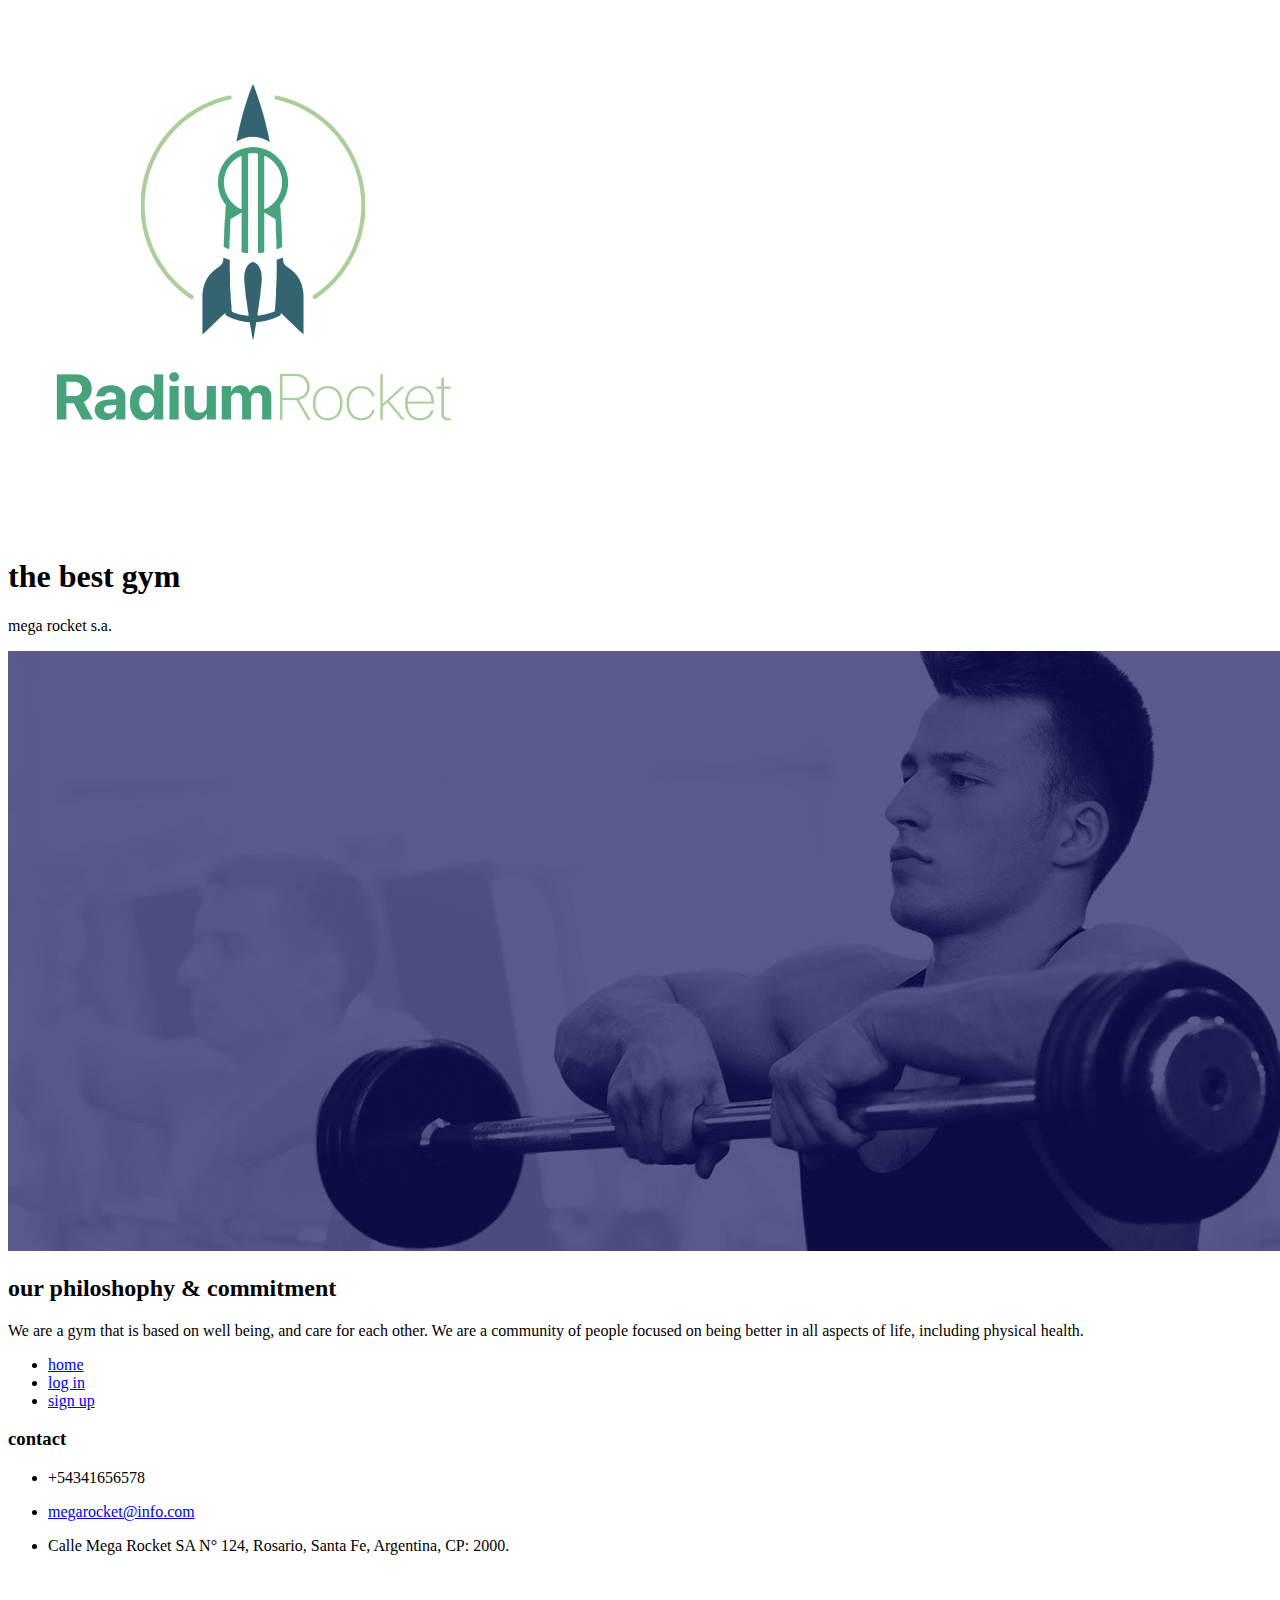
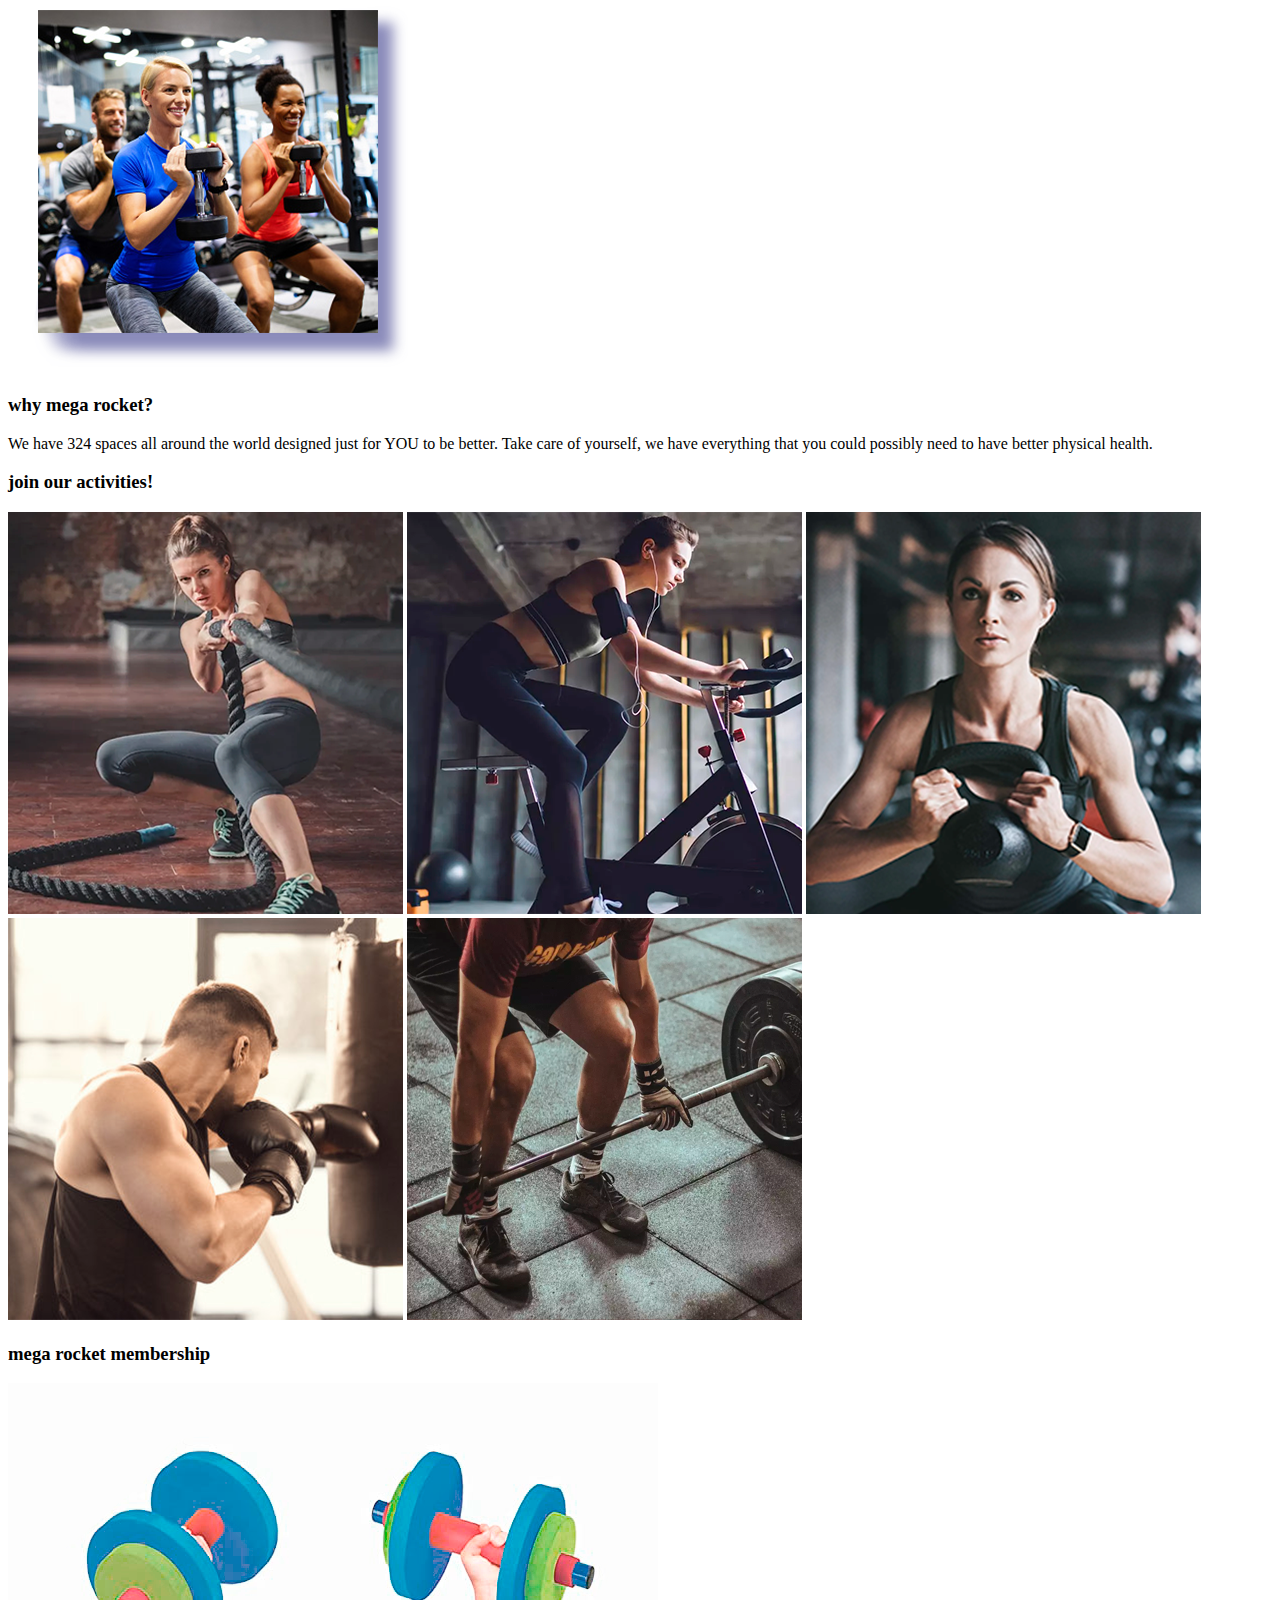
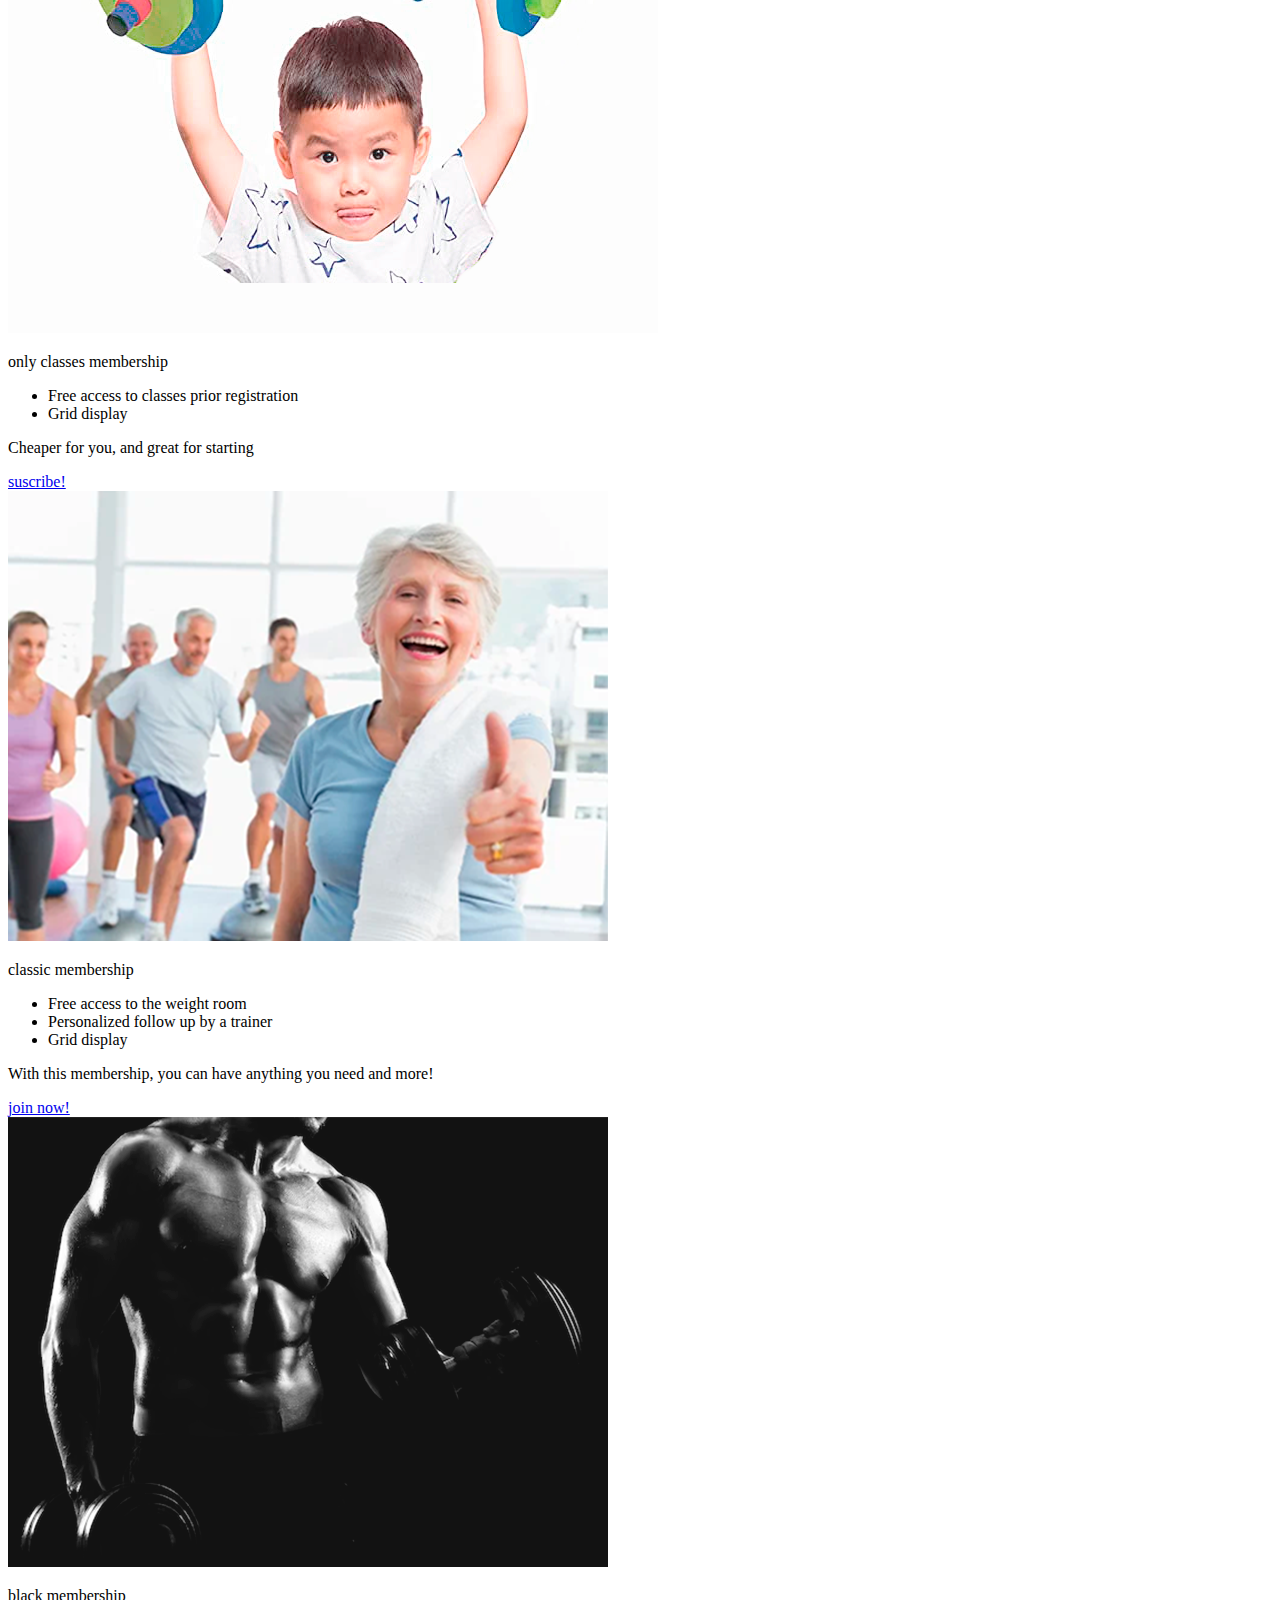
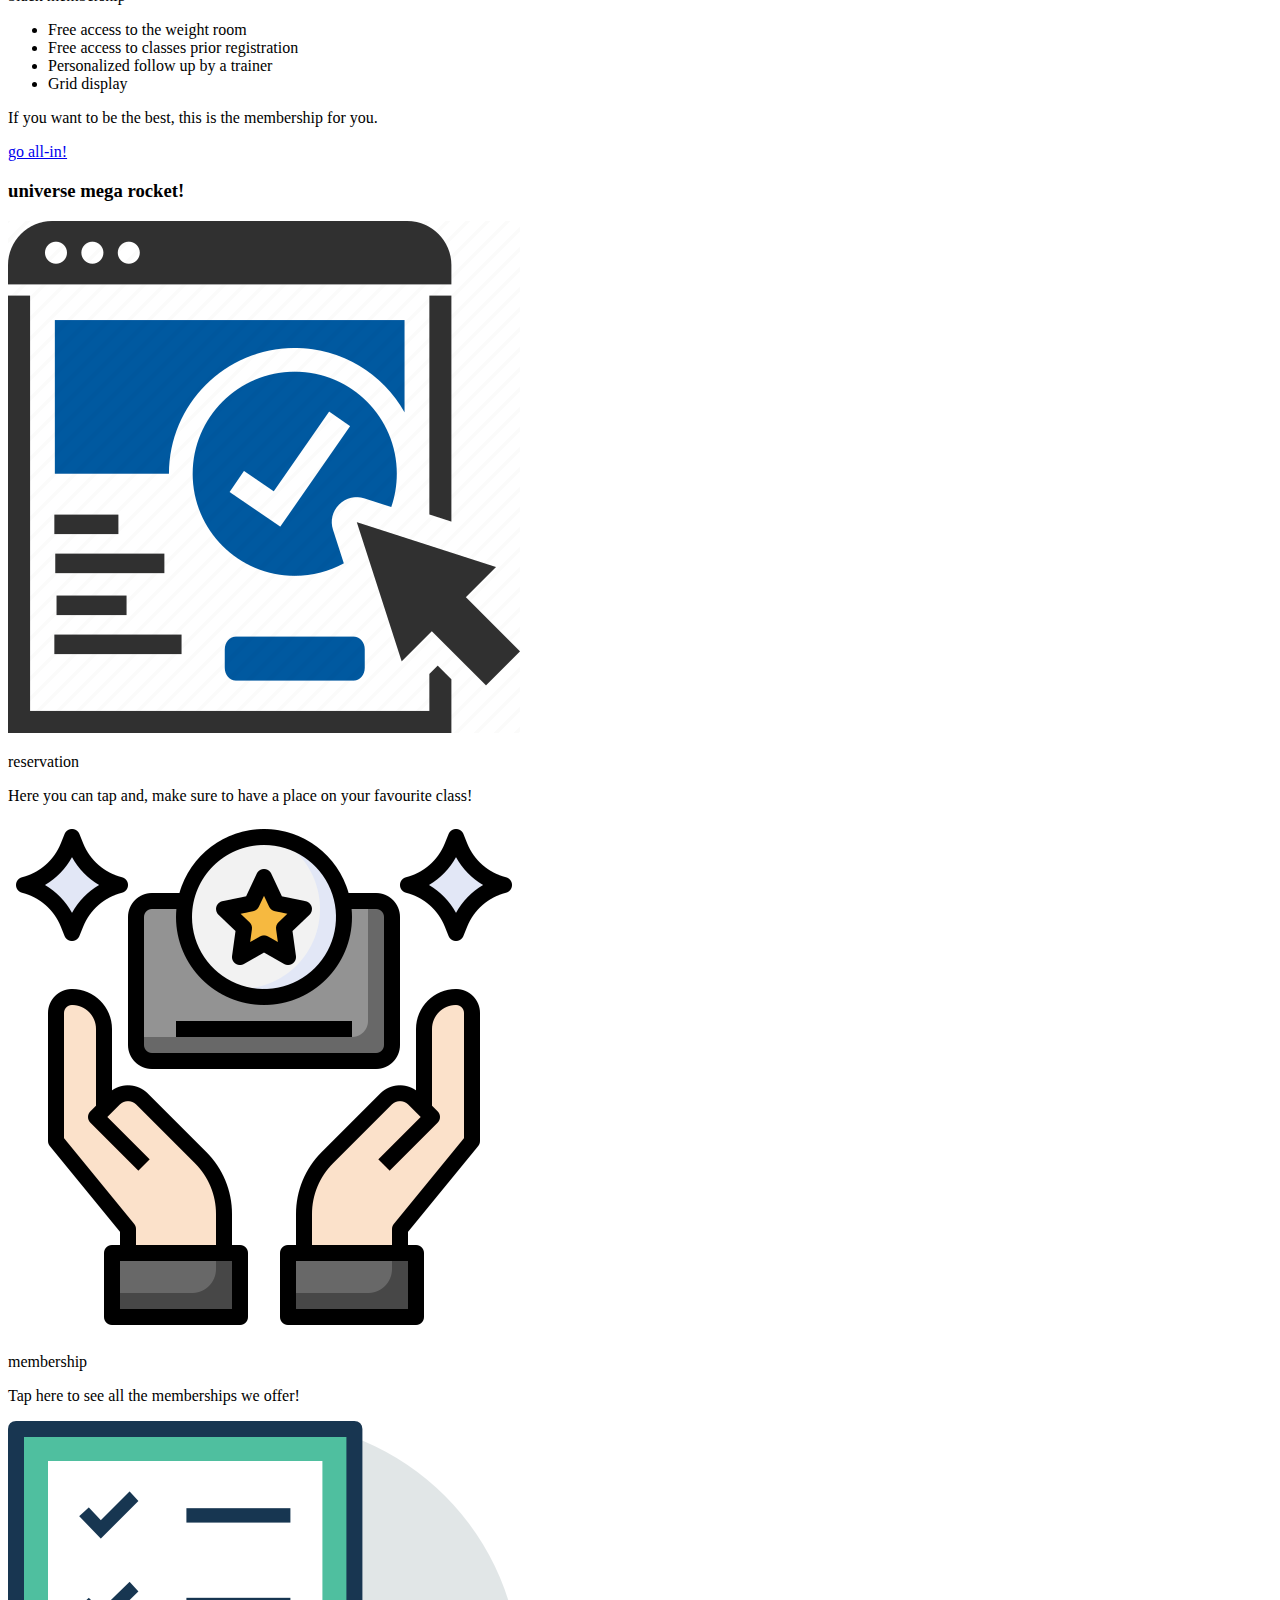
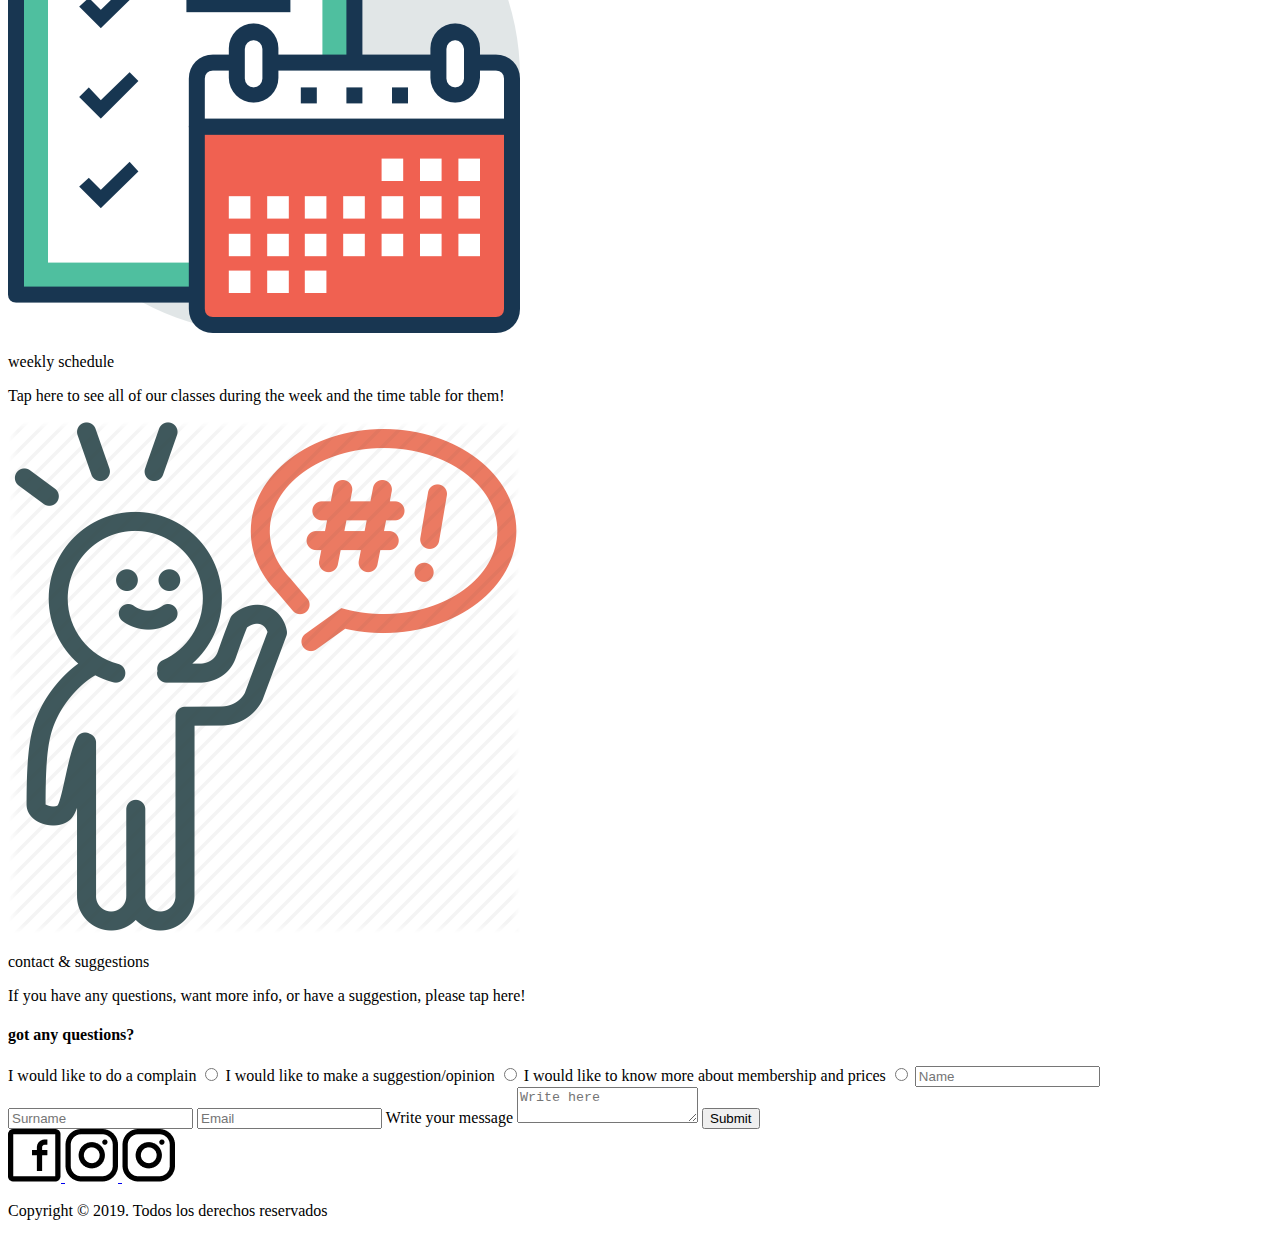
==== Week-02/index.html @ 6741747f "Added icons to social media, also added the remaining articles of the -Universe Mega Rocket- section" ====
<!DOCTYPE html>
    <html lang="en">
    <head>
        <meta charset="UTF-8">
        <meta http-equiv="X-UA-Compatible" content="IE=edge">
        <meta name="viewport" content="width=device-width, initial-scale=1.0">
        <title>Landing page</title>
    </head>
    <body>
        <header>
            <a href="#">
                <img src="images/radium-rocket-logo.png" alt="Radium Rocket icon">
            </a>
            <h1>the best gym</h1>
            <p>mega rocket s.a.</p>
        </header>
        <section>
            <img src="images/blue-gym-banner.png" alt="Blue gym banner">
            <h2>our philoshophy & commitment</h2>
            <p>
                We are a gym that is based on well being, and care for each other.
                We are a community of people focused on being better in all aspects of life,
                including physical health.
            </p>
        </section>
        <aside>
            <nav>
                <ul>
                    <li><a href="#">home</a></li>
                    <li><a href="#">log in</a></li>
                    <li><a href="#">sign up</a></li>
                </ul>
            </nav>
            <h3>contact</h3>
            <ul>
                <li><p>+54341656578</p></li>
                <li><a href="#">megarocket@info.com</a></li>
                <li><p>Calle Mega Rocket SA N° 124, Rosario, Santa Fe, Argentina, CP: 2000.</p></li>
            </ul>
        </aside>
        <section>
            <img src="images/why-megarocket.png" alt="people exercising">
            <h3>why mega rocket?</h3>
            <p>
                We have 324 spaces all around the world designed just for YOU to be better.
                Take care of yourself, we have everything that you could possibly need to have better physical health.
            </p>
        </section>
        <section>
            <h3>join our activities!</h3>
            <img src="images/crossfit.png" alt="Person doing crossfit">
            <img src="images/spinning.png" alt="Person doing spinning">  
            <img src="images/funcional.png" alt="Person doing functional training">  
            <img src="images/boxi.png" alt="Person doing boxing">  
            <img src="images/musculacion.png" alt="Person doing musculation">
        </section>
        <section>
            <h3>mega rocket membership</h3>
            <article>
                    <img src="images/kid-membership.png" alt="Kid lifting toy weights">
                    <p>only classes membership</p>
                    <ul>
                        <li>Free access to classes prior registration</li>
                        <li>Grid display</li>
                    </ul>
                    <p>Cheaper for you, and great for starting</p>
                    <a href="#">suscribe!</a>
            </article>
            <article>
                    <img src="images/clasic-membership.png" alt="Old people on moving">
                    <p>classic membership</p>
                    <ul>
                        <li>Free access to the weight room</li>
                        <li>Personalized follow up by a trainer</li>
                        <li>Grid display</li>
                    </ul>
                    <p>With this membership, you can have anything you need and more!</p>
                    <a href="#">join now!</a>
            </article>
            <article>
                    <img src="images/black-membership.png" alt="A darkened muscular torso">
                    <p>black membership</p>
                    <ul>
                        <li>Free access to the weight room</li>
                        <li>Free access to classes prior registration</li>
                        <li>Personalized follow up by a trainer</li>
                        <li>Grid display</li>
                    </ul>
                    <p>If you want to be the best, this is the membership for you.</p>
                    <a href="#">go all-in!</a>
            </article>
        </section>
        <section>
            <h3>universe mega rocket!</h3>
            <article>
                <img src="images/RESERVATION-.png" alt="A mouse cursor clicking a form">
                <p>reservation</p>
                <p>
                    Here you can tap and, make sure to have a place on your favourite class!
                </p>
            </article>
            <article>
                <img src="images/memberships.png" alt="Two hands grabing a member card">
                <p>membership</p>
                <p>
                    Tap here to see all the memberships we offer!
                </p>
            </article>
            <article>
                <img src="images/weekly-schedule.png" alt="A list with a calendar">
                <p>weekly schedule</p>
                <p>
                    Tap here to see all of our classes during the week and the time table for them!
                </p>
            </article>
            <article>
                <img src="images/contact-and-suggestions.jpg" alt="A guy talking">
                <p>contact & suggestions</p>
                <p>
                    If you have any questions, want more info, or have a suggestion, please tap here!
                </p>
            </article>
        </section>
        <section>
            <h4>got any questions?</h4>
            <form>
                <label>I would like to do a complain</label>
                <input type="radio" name="question">
                <label>I would like to make a suggestion/opinion</label>
                <input type="radio" name="question">
                <label>I would like to know more about membership and prices</label>
                <input type="radio" name="question">
                <input type="text" placeholder="Name">
                <input type="text" placeholder="Surname">
                <input type="text" placeholder="Email">
                <label>Write your message</label>
                <textarea placeholder="Write here"></textarea>
                <input type="submit" name="submit" value="Submit">
            </form>
        </section>
        <footer>
            <a href="#">
                <img src="images/facebook-logo.png" alt="Facebook icon">
            </a>
            <a href="#">
                <img src="images/instagram-logo.png" alt="Instagram icon">
            </a>
            <a href="#">
                <img src="images/instagram-logo.png" alt="Twitter icon">
            </a>
            <p>Copyright © 2019. Todos los derechos reservados</p>
        </footer>
    </body>
</html>
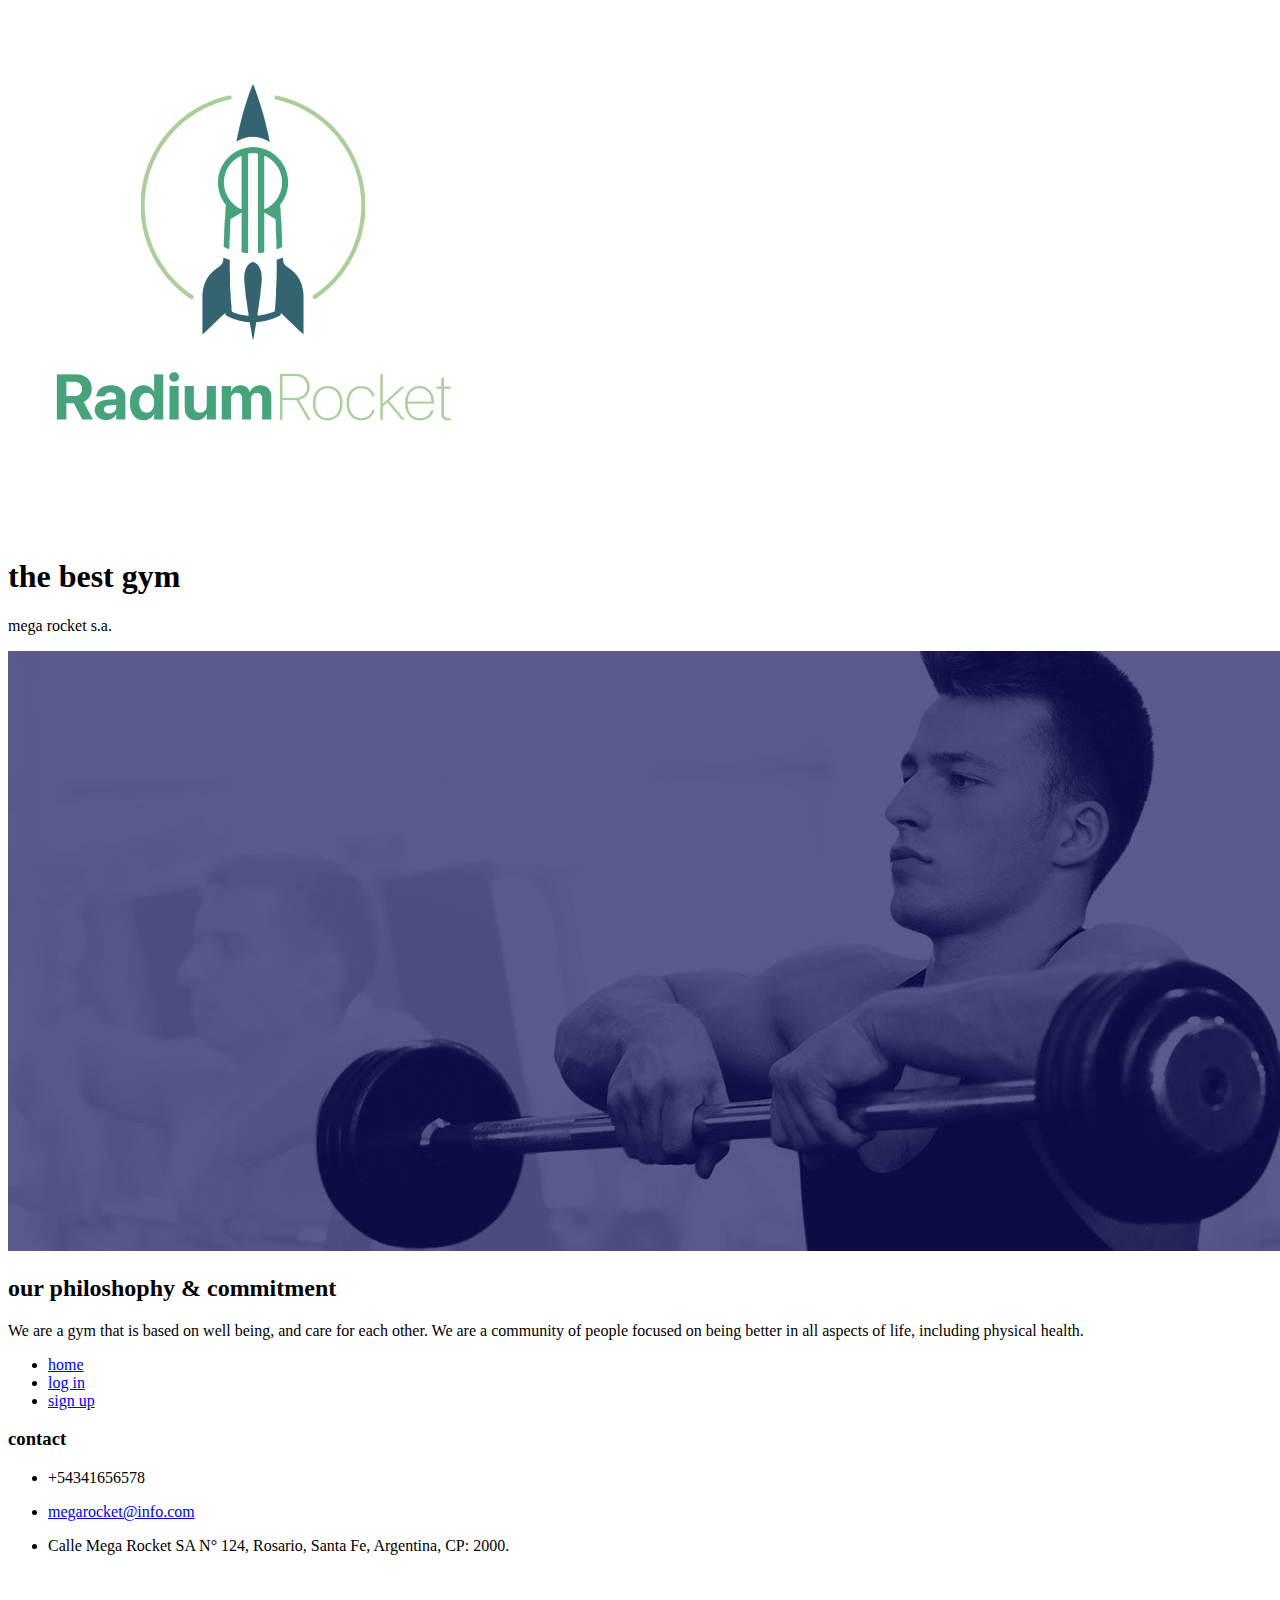
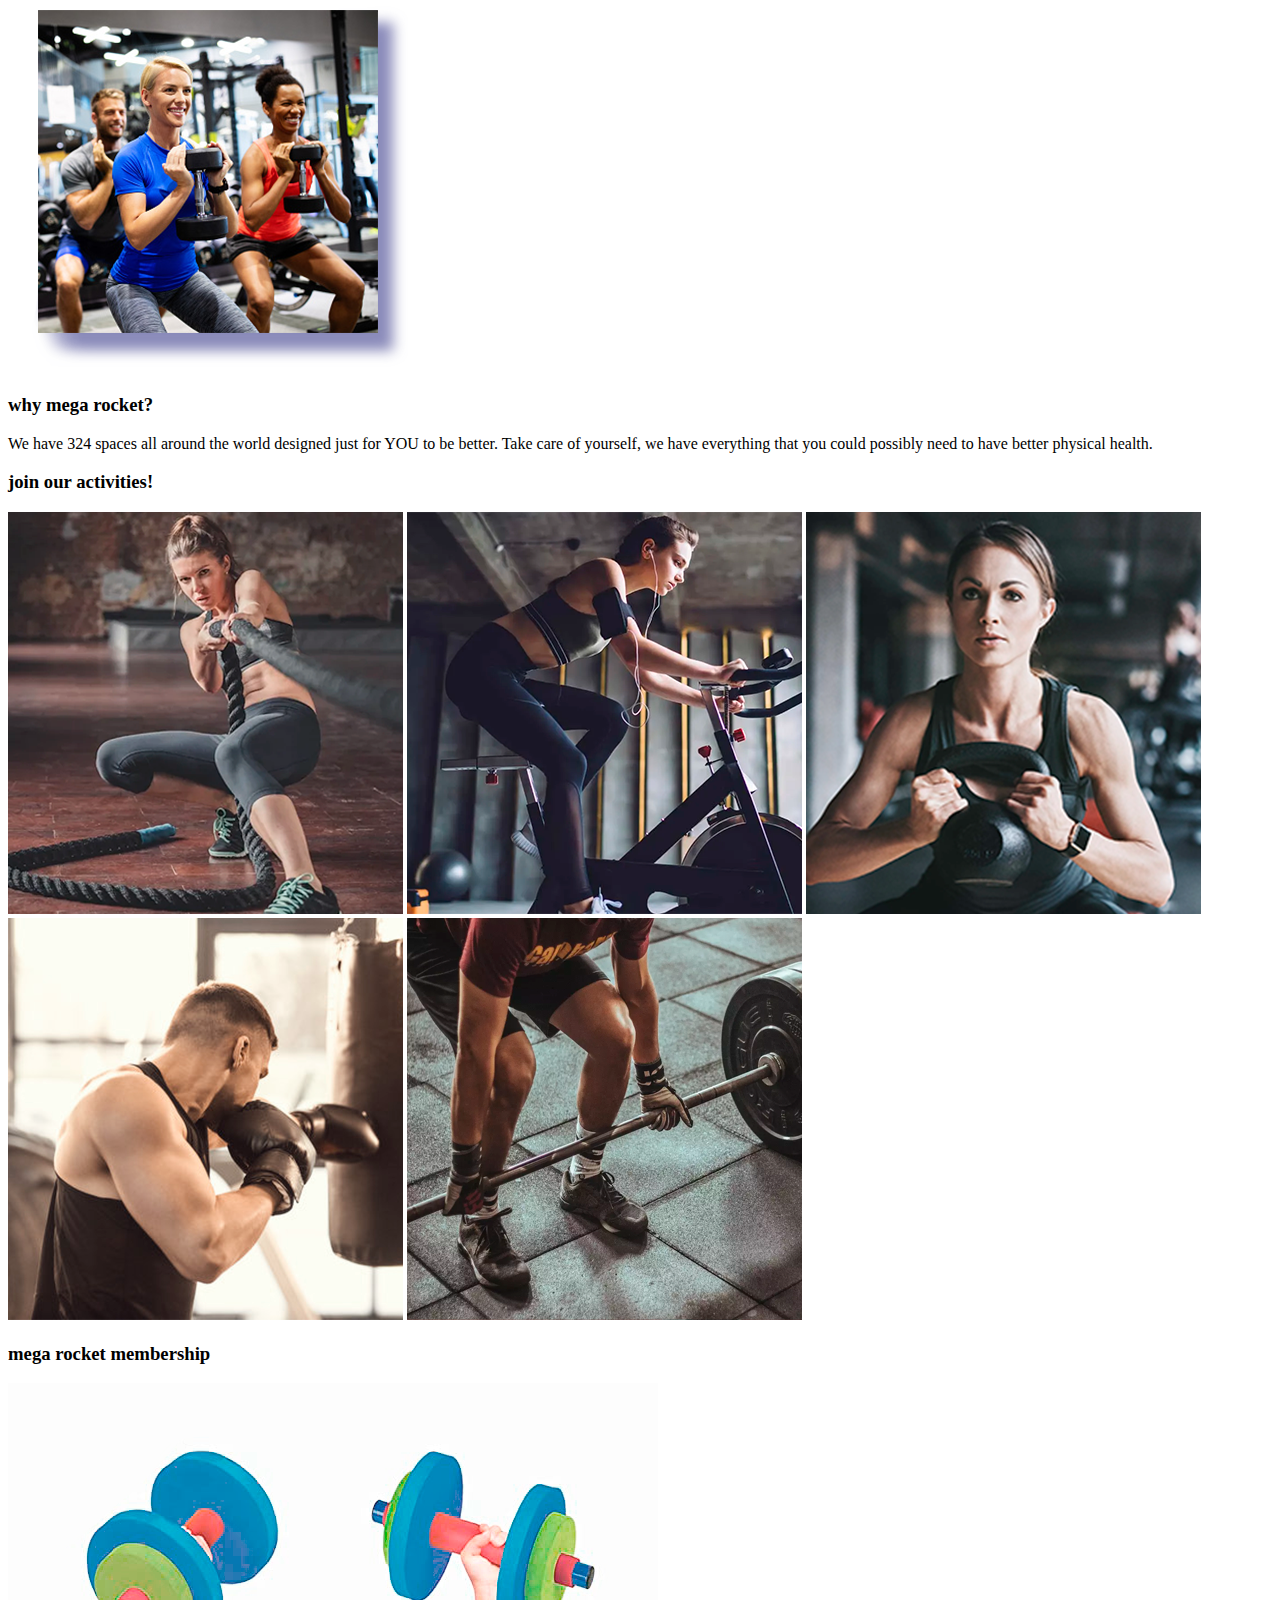
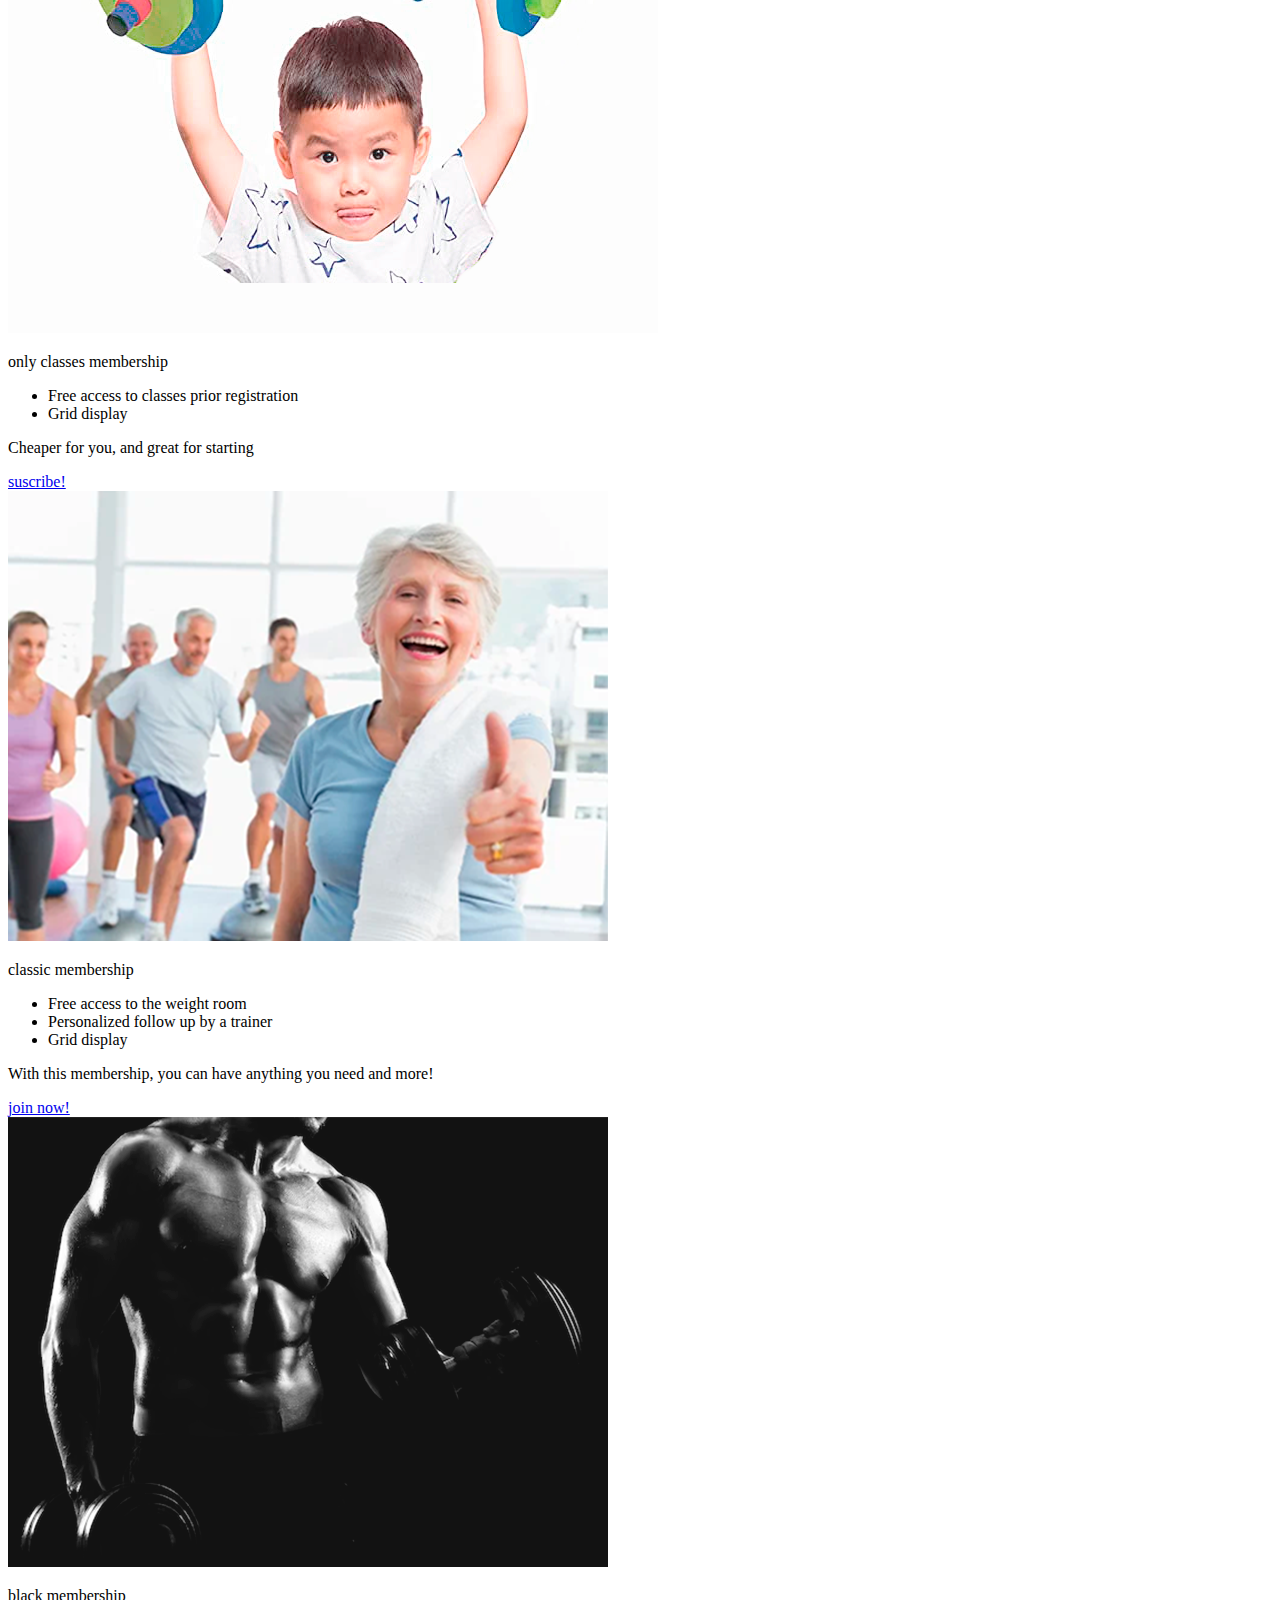
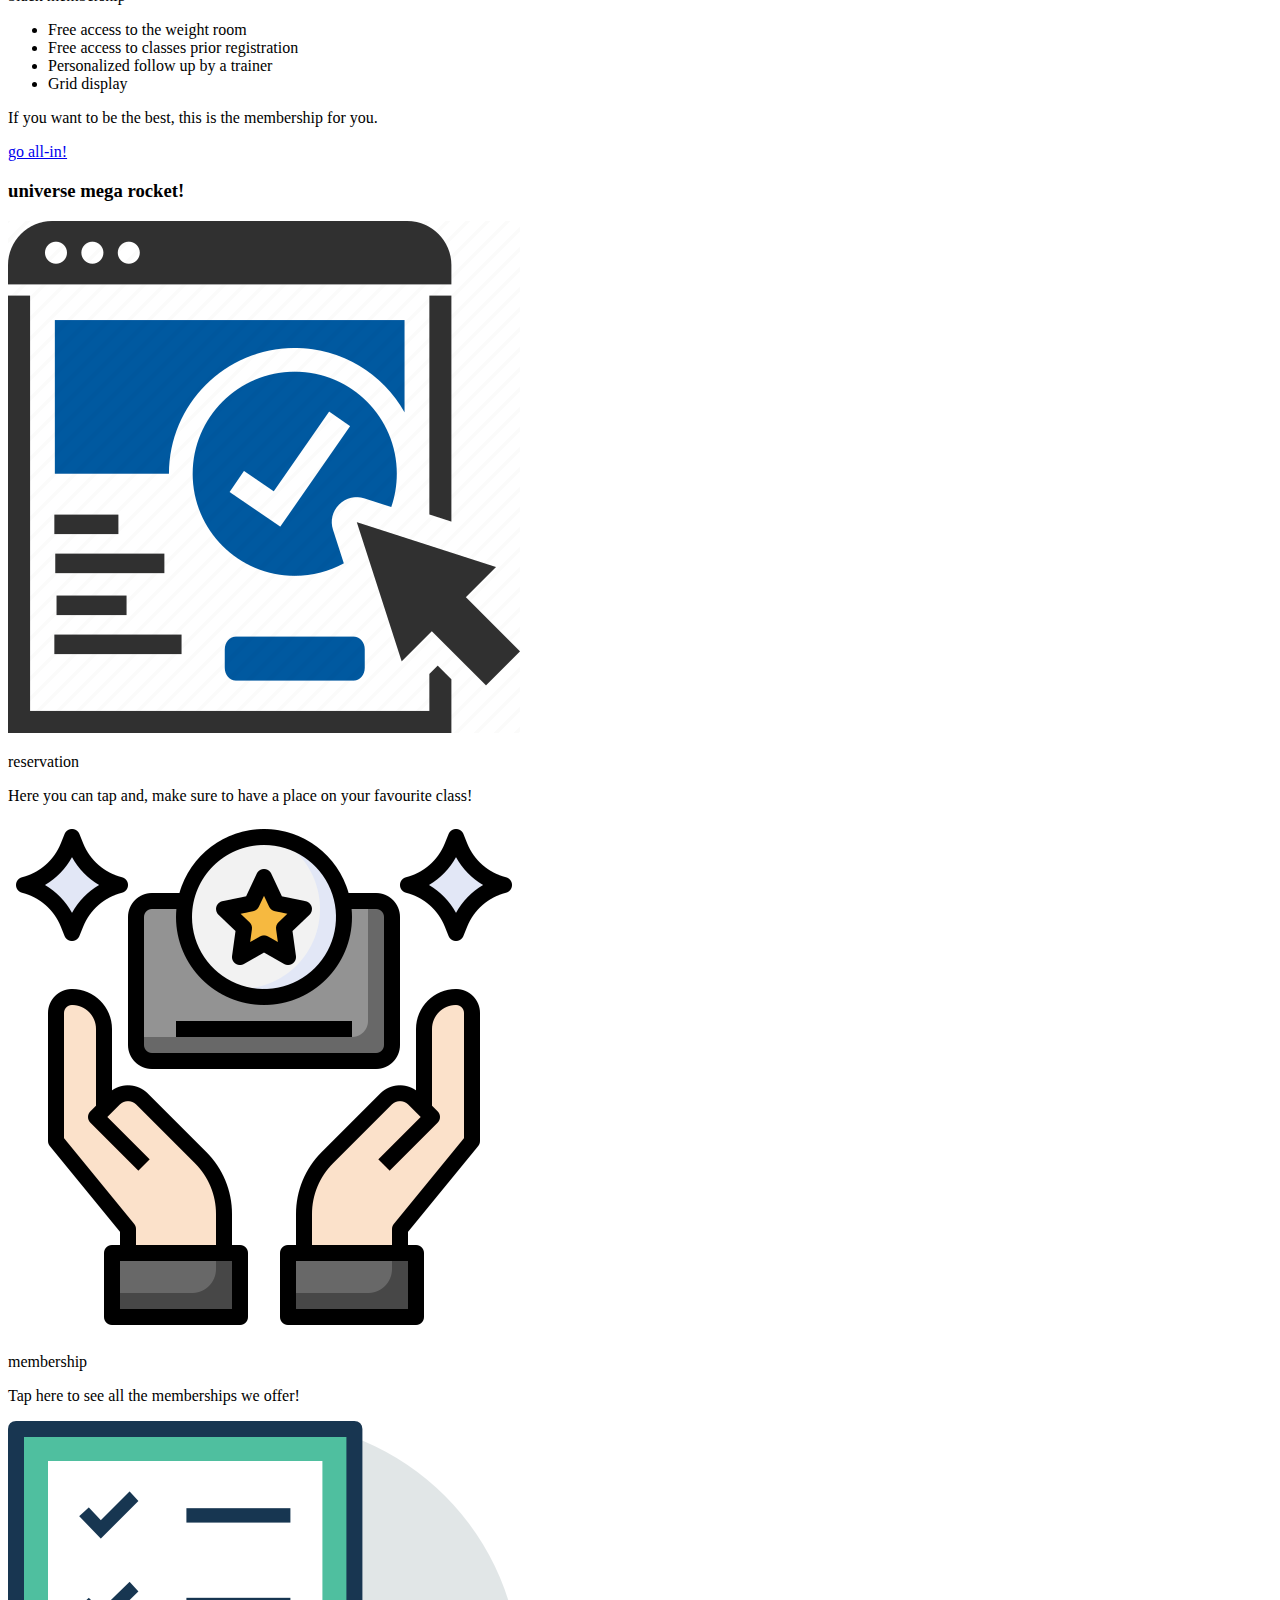
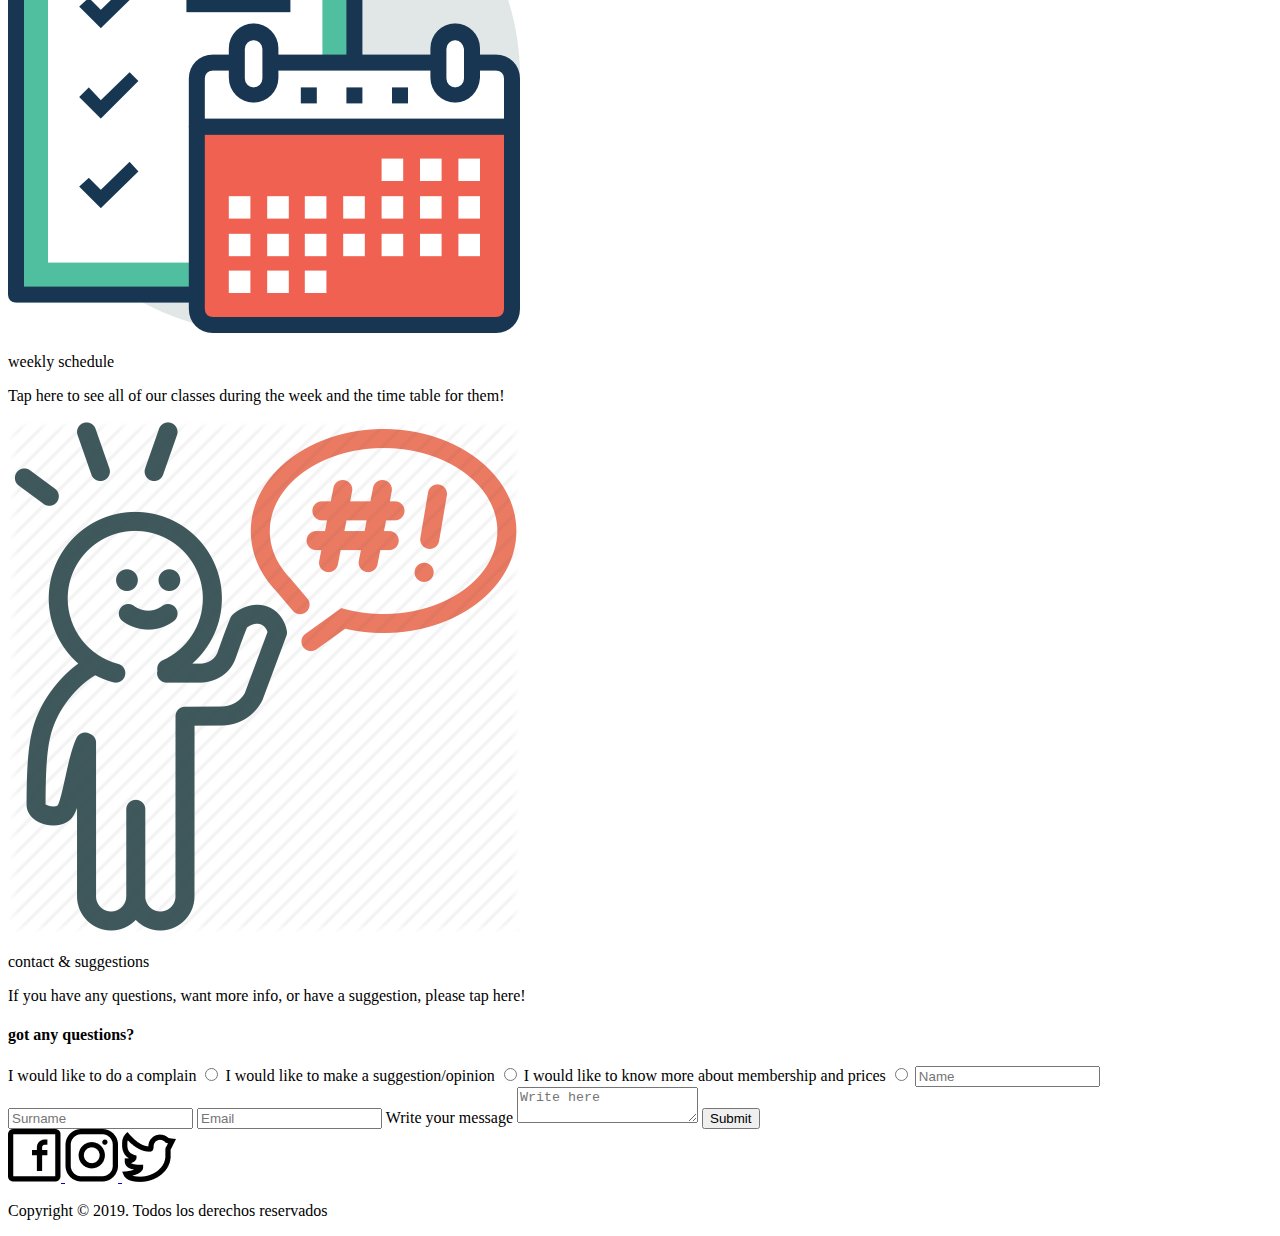
==== commit 02f6823c: "changed the twitter logo" ====
--- a/Week-02/index.html
+++ b/Week-02/index.html
@@ -146,7 +146,7 @@
                 <img src="images/instagram-logo.png" alt="Instagram icon">
             </a>
             <a href="#">
-                <img src="images/instagram-logo.png" alt="Twitter icon">
+                <img src="images/twitter-logo.png" alt="Twitter icon">
             </a>
             <p>Copyright © 2019. Todos los derechos reservados</p>
         </footer>
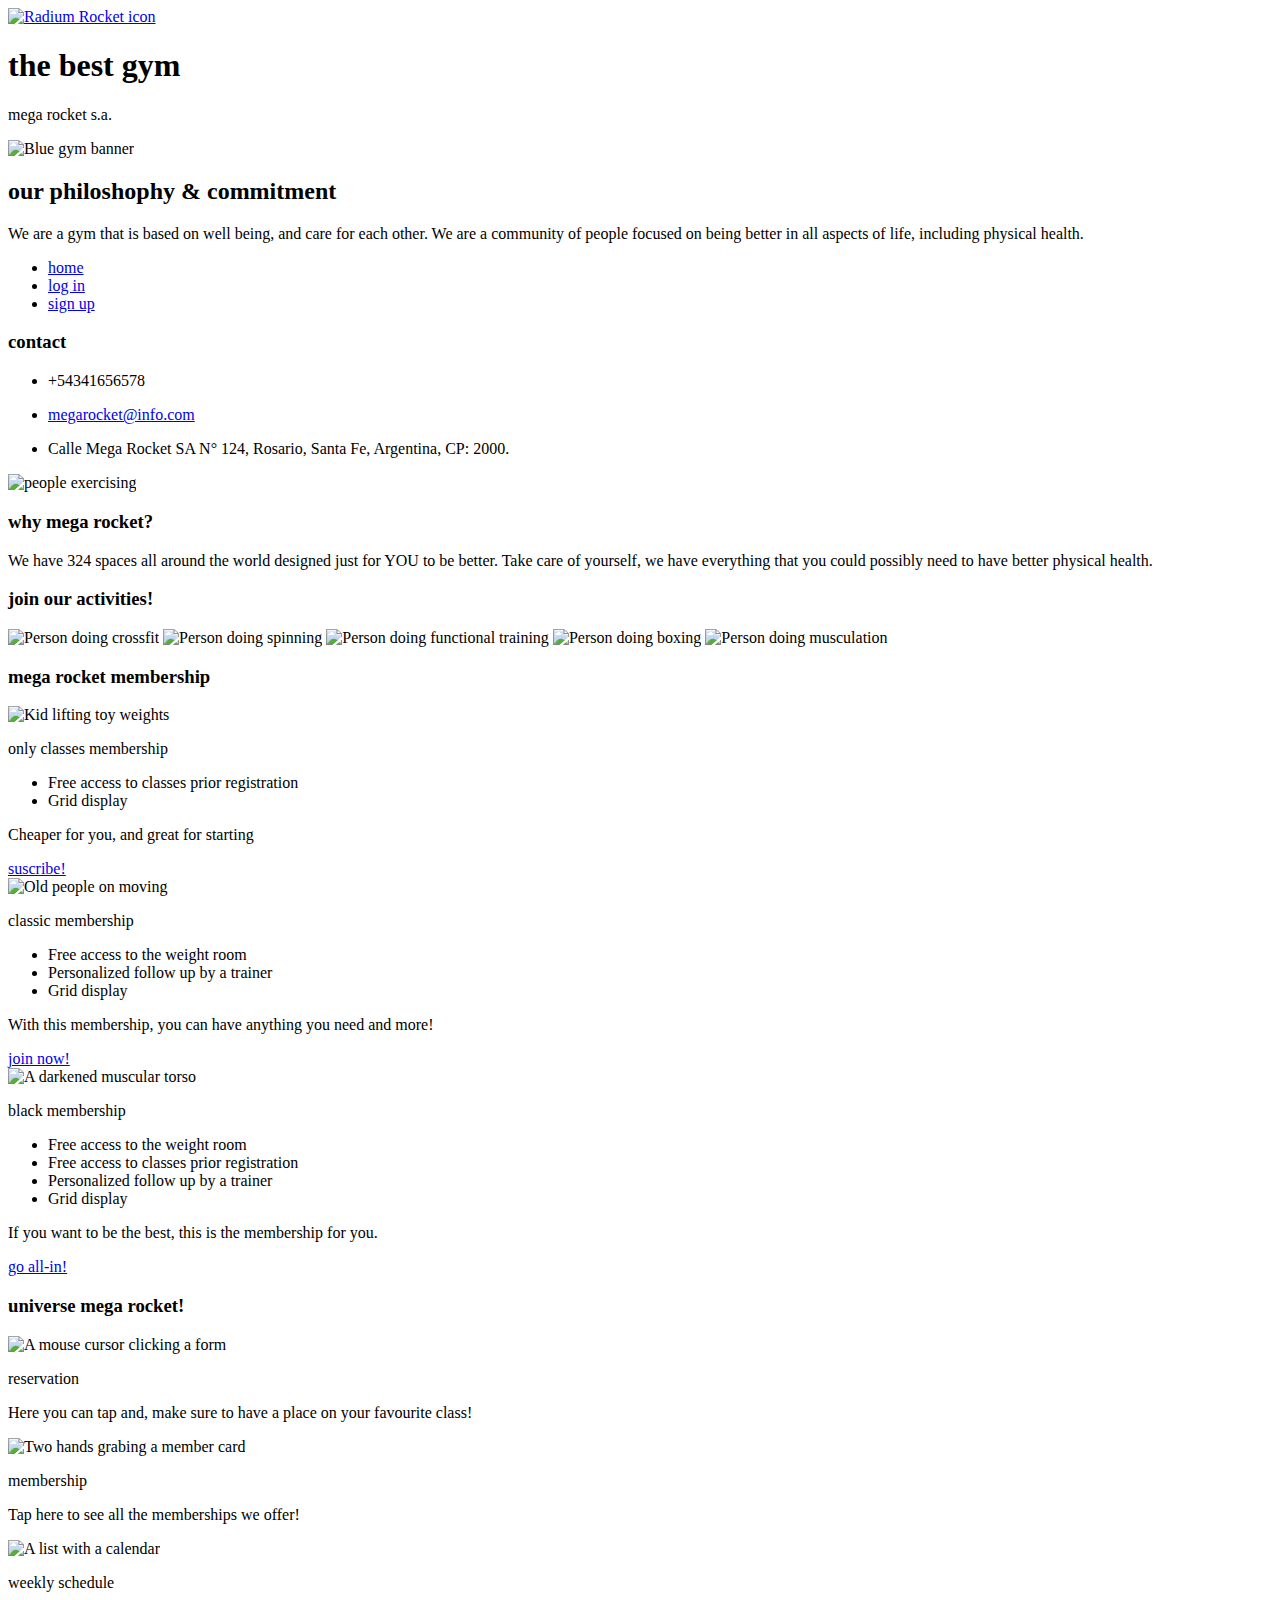
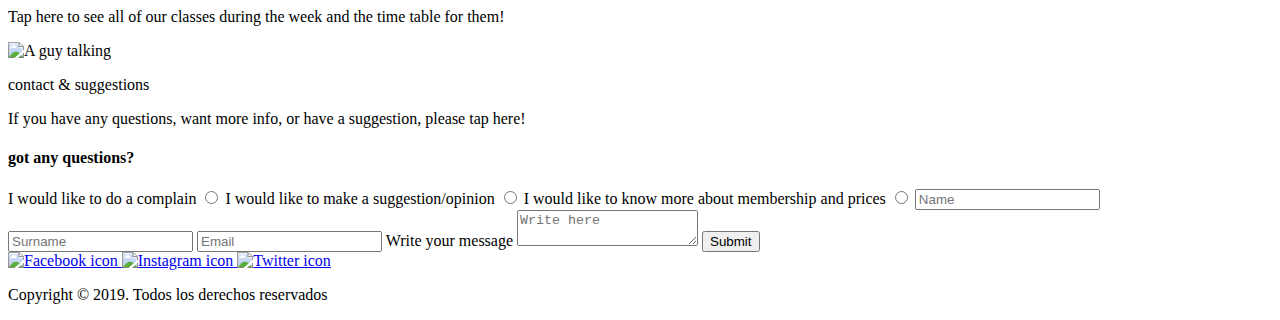
==== commit 335549ca: "Assets folder added, Images folder moved to Assets, index.html images rute updated to the new one" ====
--- a/Week-02/index.html
+++ b/Week-02/index.html
@@ -9,13 +9,13 @@
     <body>
         <header>
             <a href="#">
-                <img src="images/radium-rocket-logo.png" alt="Radium Rocket icon">
+                <img src="Assets/Images/radium-rocket-logo.png" alt="Radium Rocket icon">
             </a>
             <h1>the best gym</h1>
             <p>mega rocket s.a.</p>
         </header>
         <section>
-            <img src="images/blue-gym-banner.png" alt="Blue gym banner">
+            <img src="Assets/Images/blue-gym-banner.png" alt="Blue gym banner">
             <h2>our philoshophy & commitment</h2>
             <p>
                 We are a gym that is based on well being, and care for each other.
@@ -39,7 +39,7 @@
             </ul>
         </aside>
         <section>
-            <img src="images/why-megarocket.png" alt="people exercising">
+            <img src="Assets/Images/why-megarocket.png" alt="people exercising">
             <h3>why mega rocket?</h3>
             <p>
                 We have 324 spaces all around the world designed just for YOU to be better.
@@ -48,16 +48,16 @@
         </section>
         <section>
             <h3>join our activities!</h3>
-            <img src="images/crossfit.png" alt="Person doing crossfit">
-            <img src="images/spinning.png" alt="Person doing spinning">  
-            <img src="images/funcional.png" alt="Person doing functional training">  
-            <img src="images/boxi.png" alt="Person doing boxing">  
-            <img src="images/musculacion.png" alt="Person doing musculation">
+            <img src="Assets/Images/crossfit.png" alt="Person doing crossfit">
+            <img src="Assets/Images/spinning.png" alt="Person doing spinning">  
+            <img src="Assets/Images/funcional.png" alt="Person doing functional training">  
+            <img src="Assets/Images/boxi.png" alt="Person doing boxing">  
+            <img src="Assets/Images/musculacion.png" alt="Person doing musculation">
         </section>
         <section>
             <h3>mega rocket membership</h3>
             <article>
-                    <img src="images/kid-membership.png" alt="Kid lifting toy weights">
+                    <img src="Assets/Images/kid-membership.png" alt="Kid lifting toy weights">
                     <p>only classes membership</p>
                     <ul>
                         <li>Free access to classes prior registration</li>
@@ -67,7 +67,7 @@
                     <a href="#">suscribe!</a>
             </article>
             <article>
-                    <img src="images/clasic-membership.png" alt="Old people on moving">
+                    <img src="Assets/Images/clasic-membership.png" alt="Old people on moving">
                     <p>classic membership</p>
                     <ul>
                         <li>Free access to the weight room</li>
@@ -78,7 +78,7 @@
                     <a href="#">join now!</a>
             </article>
             <article>
-                    <img src="images/black-membership.png" alt="A darkened muscular torso">
+                    <img src="Assets/Images/black-membership.png" alt="A darkened muscular torso">
                     <p>black membership</p>
                     <ul>
                         <li>Free access to the weight room</li>
@@ -93,28 +93,28 @@
         <section>
             <h3>universe mega rocket!</h3>
             <article>
-                <img src="images/RESERVATION-.png" alt="A mouse cursor clicking a form">
+                <img src="Assets/Images/RESERVATION-.png" alt="A mouse cursor clicking a form">
                 <p>reservation</p>
                 <p>
                     Here you can tap and, make sure to have a place on your favourite class!
                 </p>
             </article>
             <article>
-                <img src="images/memberships.png" alt="Two hands grabing a member card">
+                <img src="Assets/Images/memberships.png" alt="Two hands grabing a member card">
                 <p>membership</p>
                 <p>
                     Tap here to see all the memberships we offer!
                 </p>
             </article>
             <article>
-                <img src="images/weekly-schedule.png" alt="A list with a calendar">
+                <img src="Assets/Images/weekly-schedule.png" alt="A list with a calendar">
                 <p>weekly schedule</p>
                 <p>
                     Tap here to see all of our classes during the week and the time table for them!
                 </p>
             </article>
             <article>
-                <img src="images/contact-and-suggestions.jpg" alt="A guy talking">
+                <img src="Assets/Images/contact-and-suggestions.jpg" alt="A guy talking">
                 <p>contact & suggestions</p>
                 <p>
                     If you have any questions, want more info, or have a suggestion, please tap here!
@@ -140,13 +140,13 @@
         </section>
         <footer>
             <a href="#">
-                <img src="images/facebook-logo.png" alt="Facebook icon">
+                <img src="Assets/Images/facebook-logo.png" alt="Facebook icon">
             </a>
             <a href="#">
-                <img src="images/instagram-logo.png" alt="Instagram icon">
+                <img src="Assets/Images/instagram-logo.png" alt="Instagram icon">
             </a>
             <a href="#">
-                <img src="images/twitter-logo.png" alt="Twitter icon">
+                <img src="Assets/Images/twitter-logo.png" alt="Twitter icon">
             </a>
             <p>Copyright © 2019. Todos los derechos reservados</p>
         </footer>
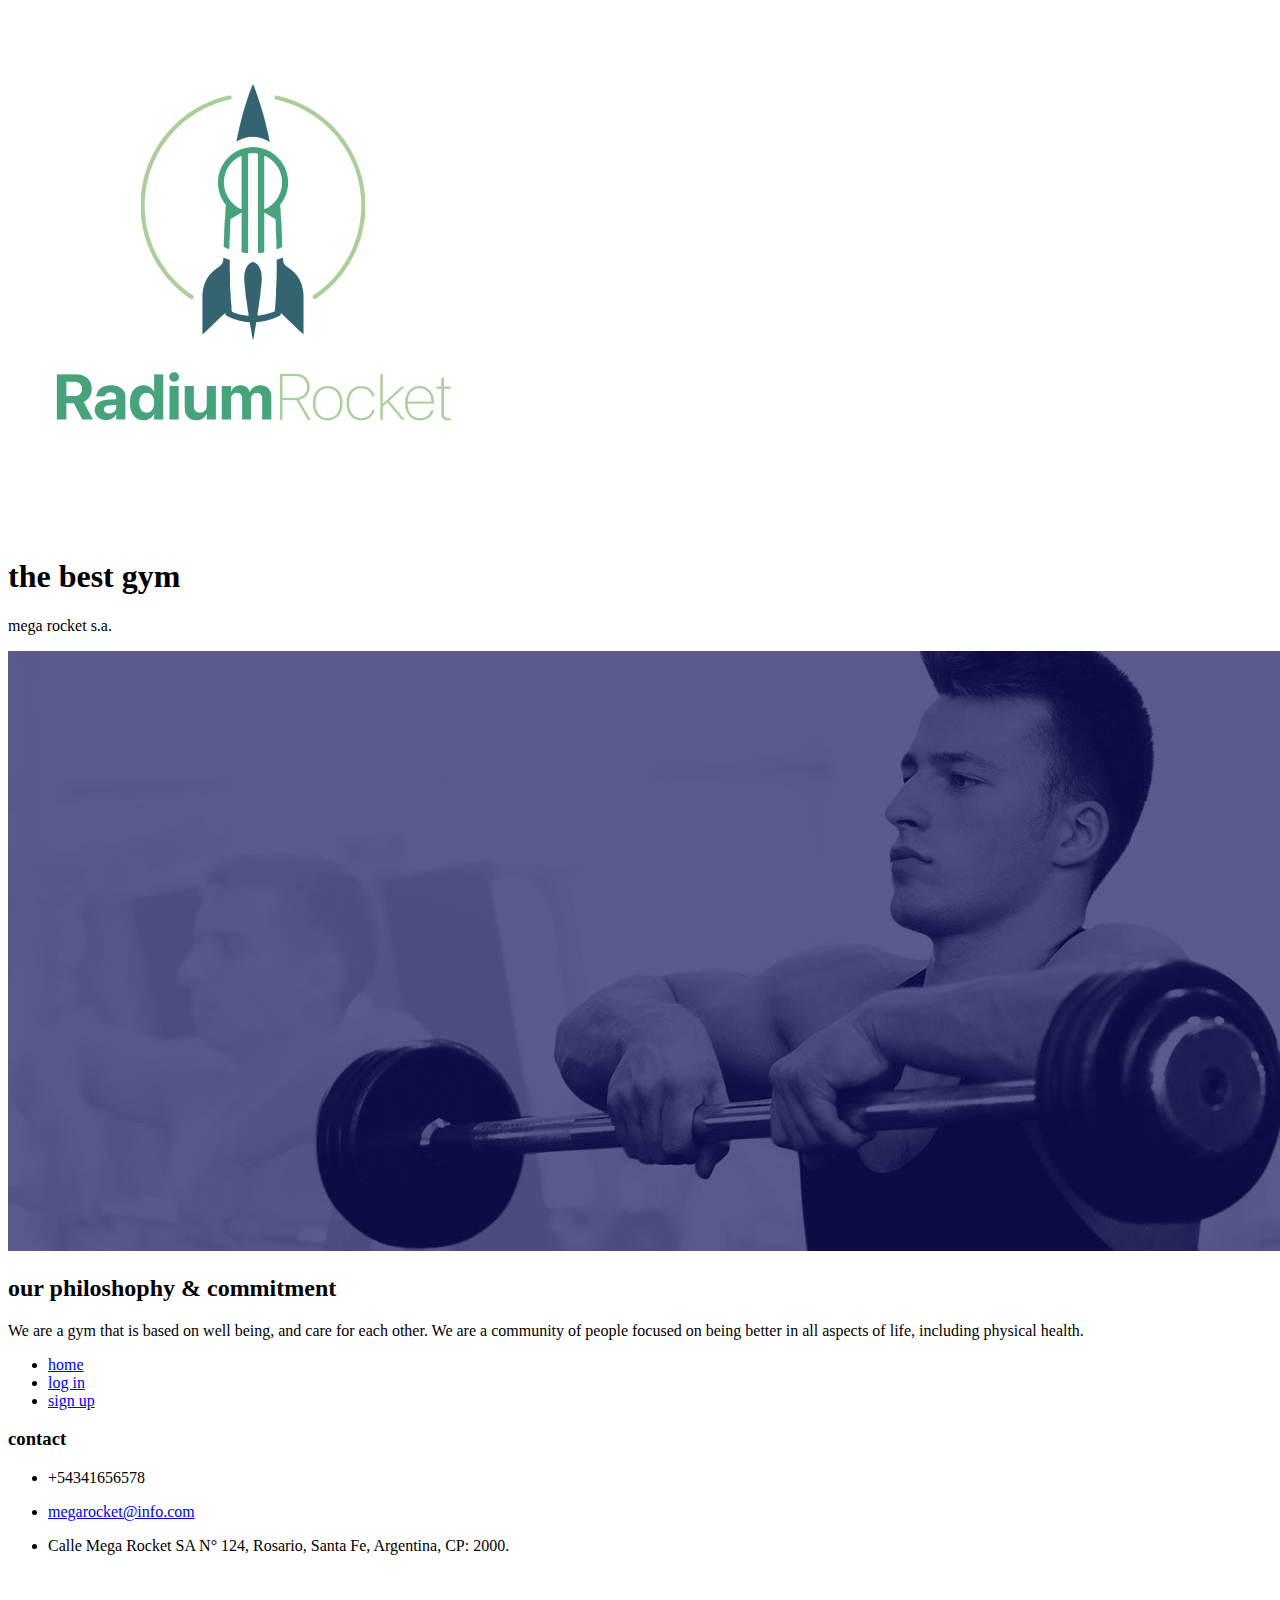
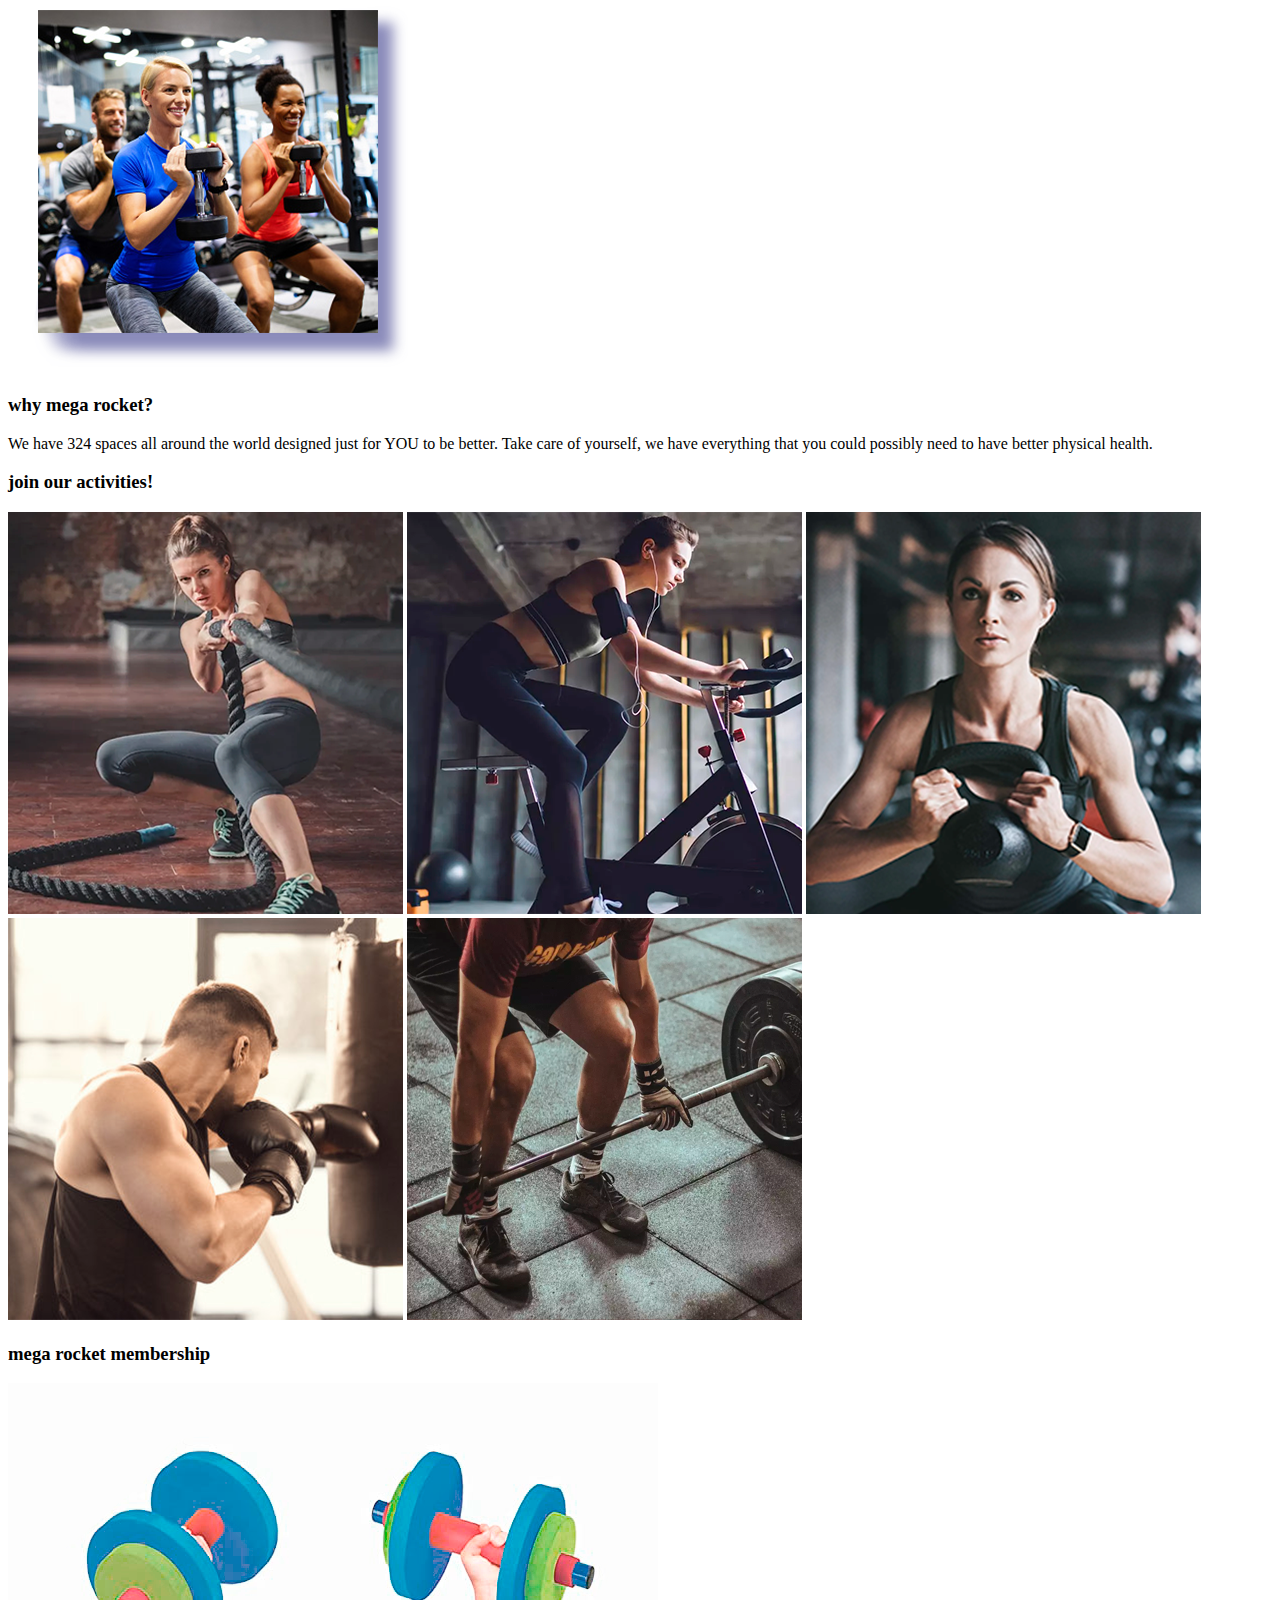
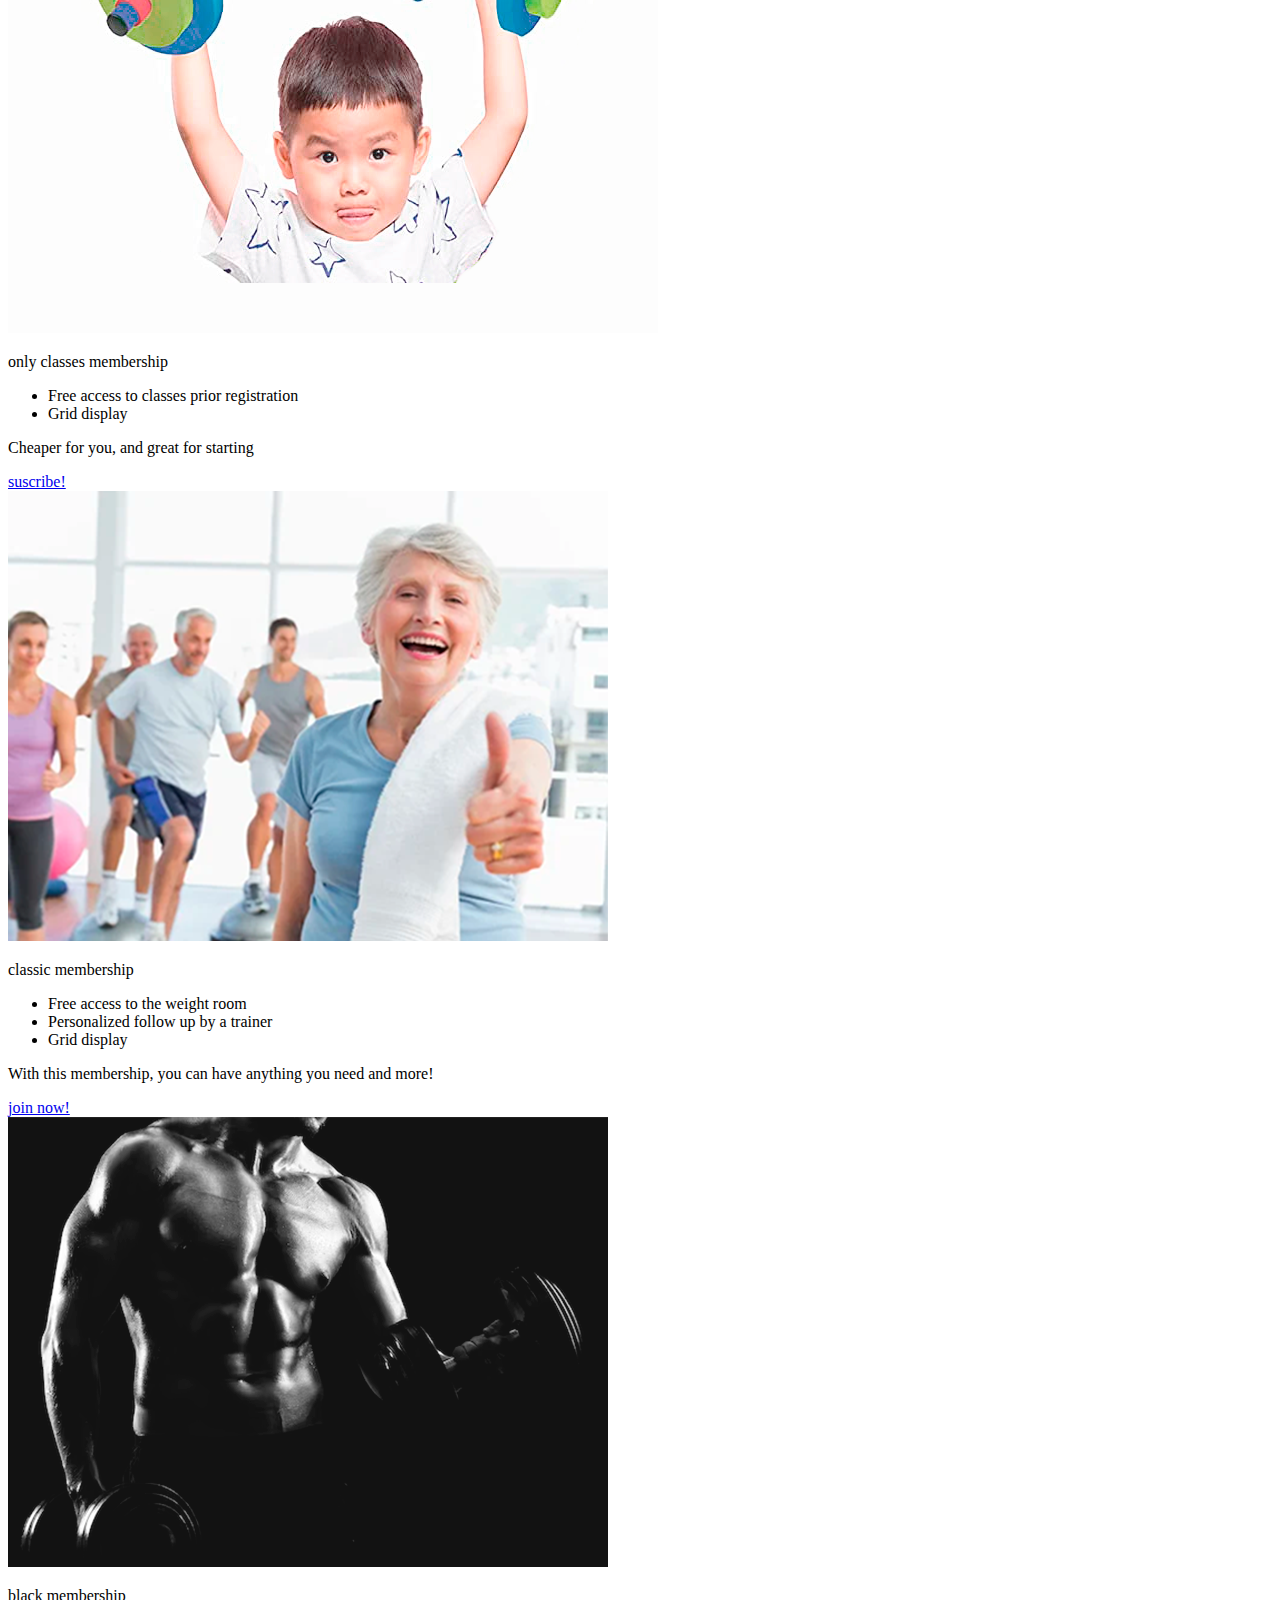
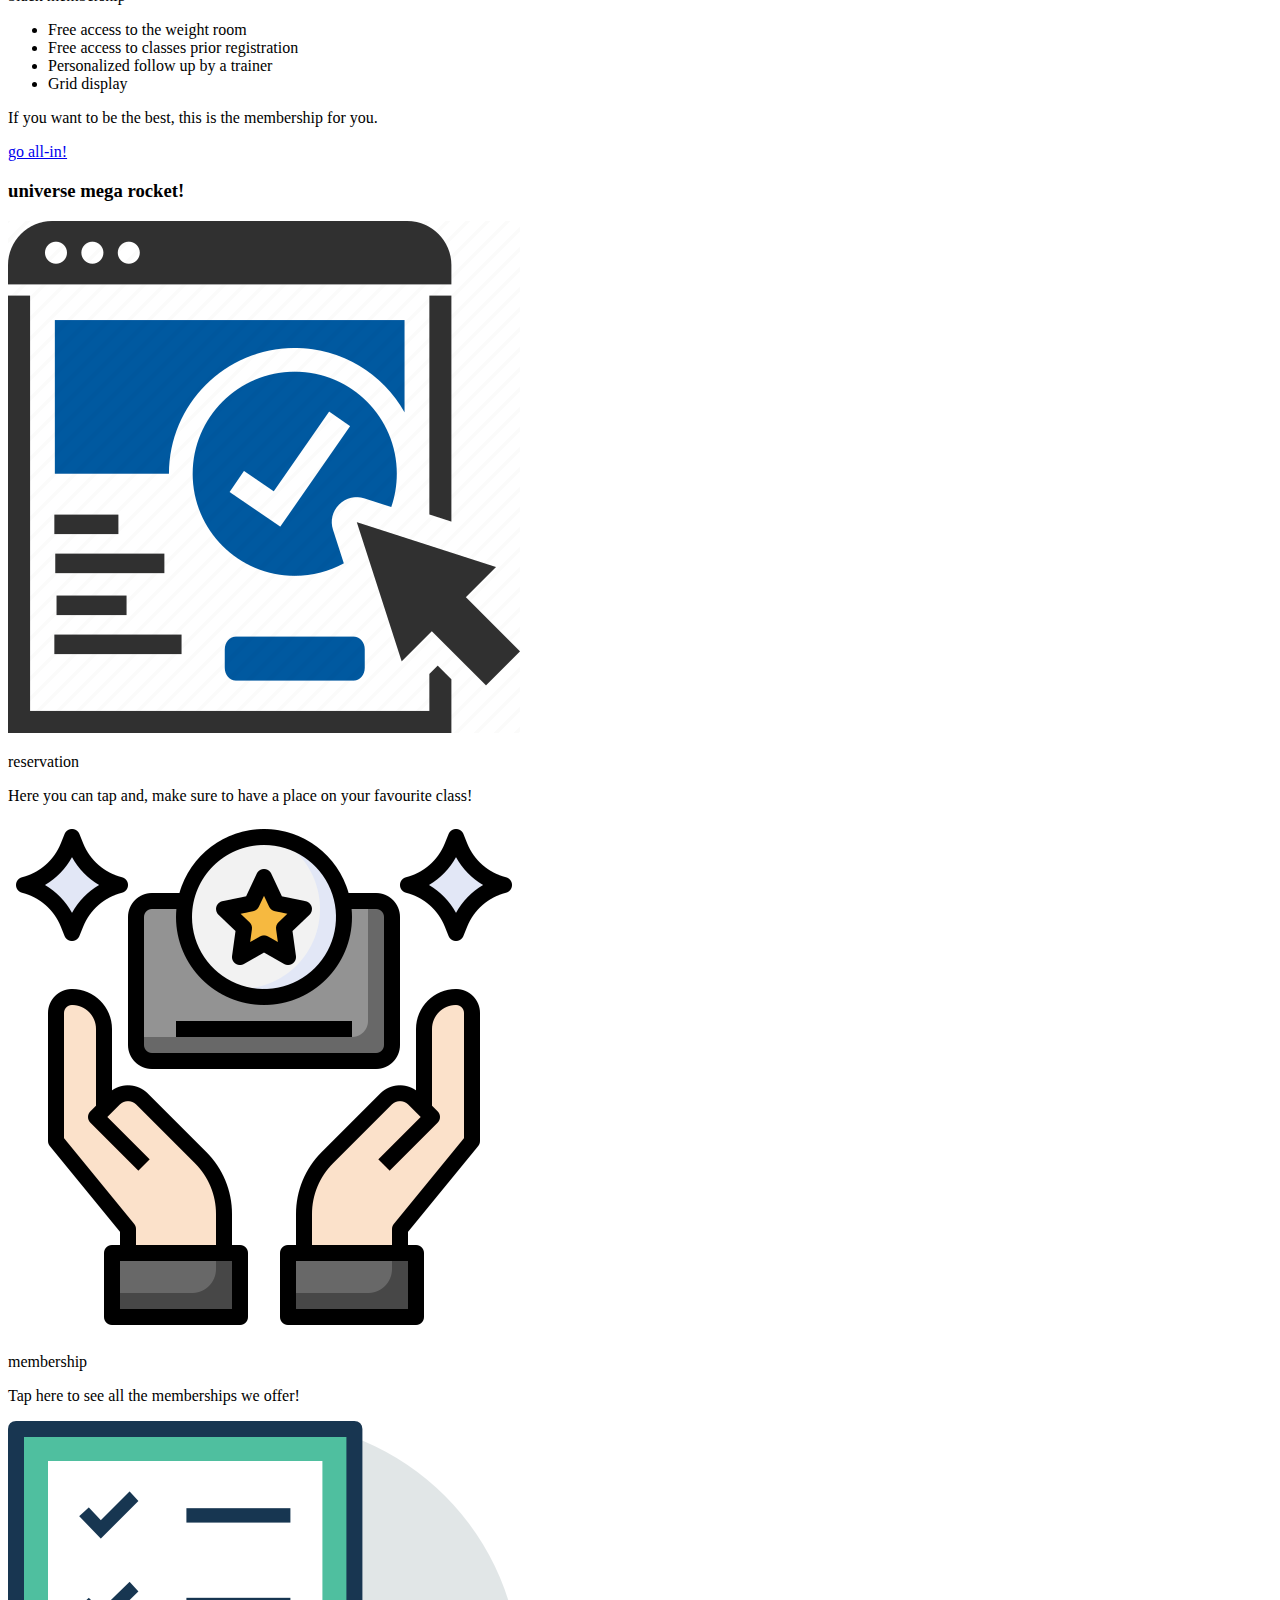
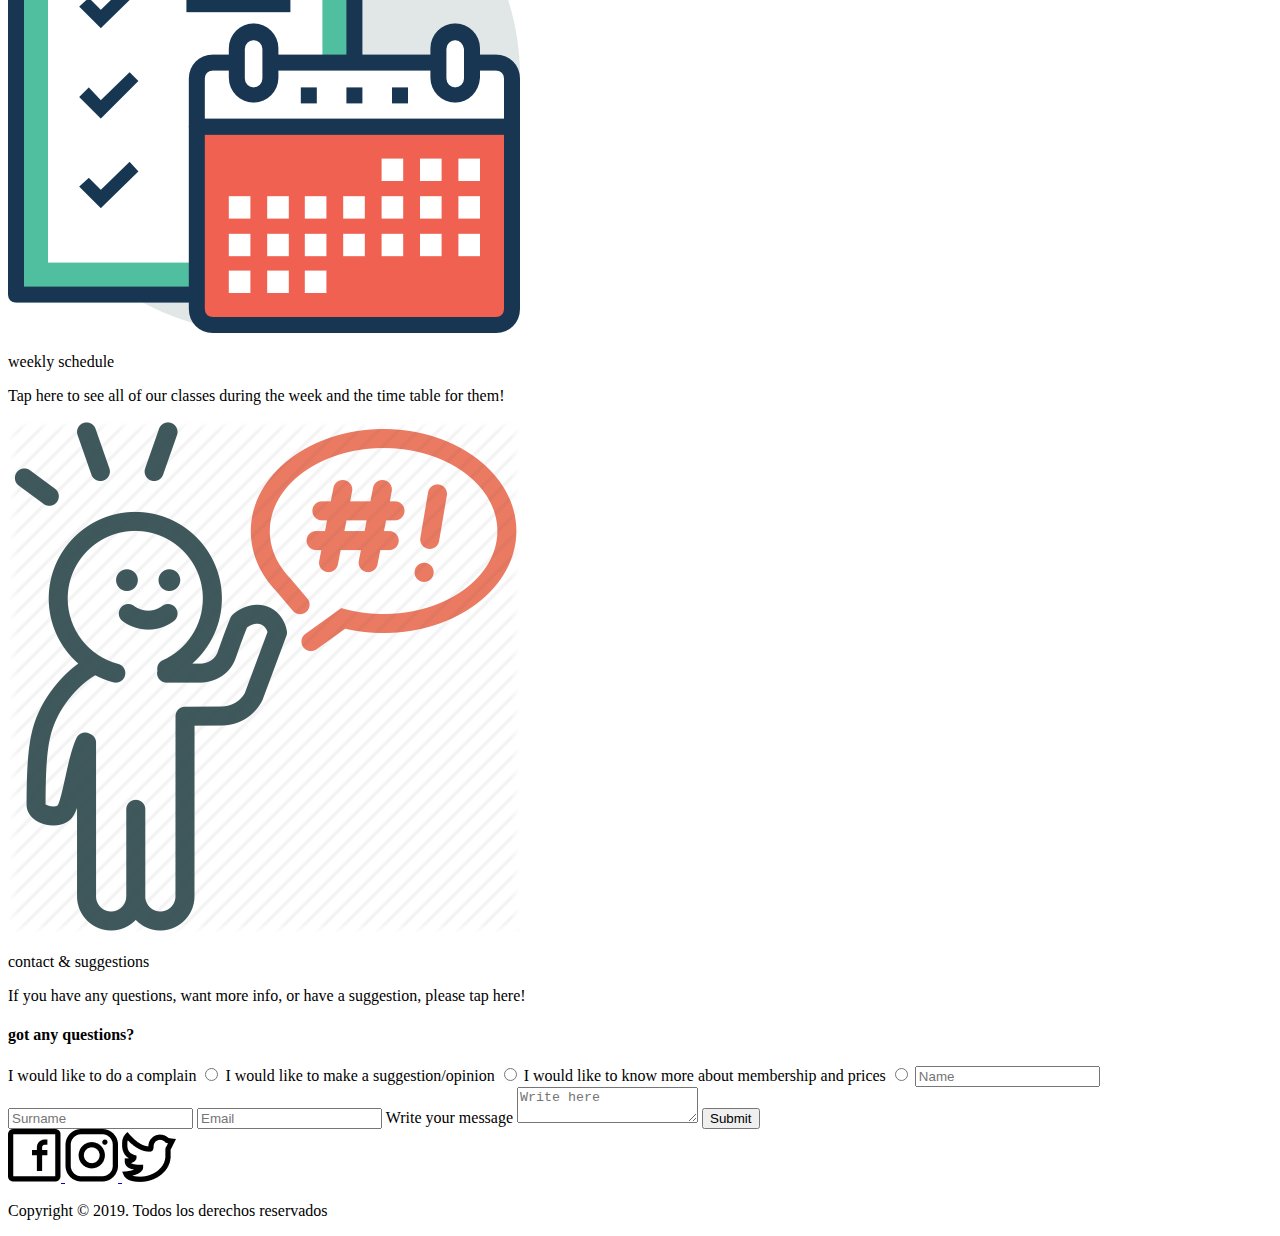
==== commit 2fcdb60a: "BaSP-W02-2023: Asset folder moved one level back, Index images rutes modified as well" ====
--- a/Week-02/index.html
+++ b/Week-02/index.html
@@ -9,13 +9,13 @@
     <body>
         <header>
             <a href="#">
-                <img src="Assets/Images/radium-rocket-logo.png" alt="Radium Rocket icon">
+                <img src="../Assets/Images/radium-rocket-logo.png" alt="Radium Rocket icon">
             </a>
             <h1>the best gym</h1>
             <p>mega rocket s.a.</p>
         </header>
         <section>
-            <img src="Assets/Images/blue-gym-banner.png" alt="Blue gym banner">
+            <img src="../Assets/Images/blue-gym-banner.png" alt="Blue gym banner">
             <h2>our philoshophy & commitment</h2>
             <p>
                 We are a gym that is based on well being, and care for each other.
@@ -39,7 +39,7 @@
             </ul>
         </aside>
         <section>
-            <img src="Assets/Images/why-megarocket.png" alt="people exercising">
+            <img src="../Assets/Images/why-megarocket.png" alt="people exercising">
             <h3>why mega rocket?</h3>
             <p>
                 We have 324 spaces all around the world designed just for YOU to be better.
@@ -48,16 +48,16 @@
         </section>
         <section>
             <h3>join our activities!</h3>
-            <img src="Assets/Images/crossfit.png" alt="Person doing crossfit">
-            <img src="Assets/Images/spinning.png" alt="Person doing spinning">  
-            <img src="Assets/Images/funcional.png" alt="Person doing functional training">  
-            <img src="Assets/Images/boxi.png" alt="Person doing boxing">  
-            <img src="Assets/Images/musculacion.png" alt="Person doing musculation">
+            <img src="../Assets/Images/crossfit.png" alt="Person doing crossfit">
+            <img src="../Assets/Images/spinning.png" alt="Person doing spinning">  
+            <img src="../Assets/Images/funcional.png" alt="Person doing functional training">  
+            <img src="../Assets/Images/boxi.png" alt="Person doing boxing">  
+            <img src="../Assets/Images/musculacion.png" alt="Person doing musculation">
         </section>
         <section>
             <h3>mega rocket membership</h3>
             <article>
-                    <img src="Assets/Images/kid-membership.png" alt="Kid lifting toy weights">
+                    <img src="../Assets/Images/kid-membership.png" alt="Kid lifting toy weights">
                     <p>only classes membership</p>
                     <ul>
                         <li>Free access to classes prior registration</li>
@@ -67,7 +67,7 @@
                     <a href="#">suscribe!</a>
             </article>
             <article>
-                    <img src="Assets/Images/clasic-membership.png" alt="Old people on moving">
+                    <img src="../Assets/Images/clasic-membership.png" alt="Old people on moving">
                     <p>classic membership</p>
                     <ul>
                         <li>Free access to the weight room</li>
@@ -78,7 +78,7 @@
                     <a href="#">join now!</a>
             </article>
             <article>
-                    <img src="Assets/Images/black-membership.png" alt="A darkened muscular torso">
+                    <img src="../Assets/Images/black-membership.png" alt="A darkened muscular torso">
                     <p>black membership</p>
                     <ul>
                         <li>Free access to the weight room</li>
@@ -93,28 +93,28 @@
         <section>
             <h3>universe mega rocket!</h3>
             <article>
-                <img src="Assets/Images/RESERVATION-.png" alt="A mouse cursor clicking a form">
+                <img src="../Assets/Images/RESERVATION-.png" alt="A mouse cursor clicking a form">
                 <p>reservation</p>
                 <p>
                     Here you can tap and, make sure to have a place on your favourite class!
                 </p>
             </article>
             <article>
-                <img src="Assets/Images/memberships.png" alt="Two hands grabing a member card">
+                <img src="../Assets/Images/memberships.png" alt="Two hands grabing a member card">
                 <p>membership</p>
                 <p>
                     Tap here to see all the memberships we offer!
                 </p>
             </article>
             <article>
-                <img src="Assets/Images/weekly-schedule.png" alt="A list with a calendar">
+                <img src="../Assets/Images/weekly-schedule.png" alt="A list with a calendar">
                 <p>weekly schedule</p>
                 <p>
                     Tap here to see all of our classes during the week and the time table for them!
                 </p>
             </article>
             <article>
-                <img src="Assets/Images/contact-and-suggestions.jpg" alt="A guy talking">
+                <img src="../Assets/Images/contact-and-suggestions.jpg" alt="A guy talking">
                 <p>contact & suggestions</p>
                 <p>
                     If you have any questions, want more info, or have a suggestion, please tap here!
@@ -140,13 +140,13 @@
         </section>
         <footer>
             <a href="#">
-                <img src="Assets/Images/facebook-logo.png" alt="Facebook icon">
+                <img src="../Assets/Images/facebook-logo.png" alt="Facebook icon">
             </a>
             <a href="#">
-                <img src="Assets/Images/instagram-logo.png" alt="Instagram icon">
+                <img src="../Assets/Images/instagram-logo.png" alt="Instagram icon">
             </a>
             <a href="#">
-                <img src="Assets/Images/twitter-logo.png" alt="Twitter icon">
+                <img src="../Assets/Images/twitter-logo.png" alt="Twitter icon">
             </a>
             <p>Copyright © 2019. Todos los derechos reservados</p>
         </footer>
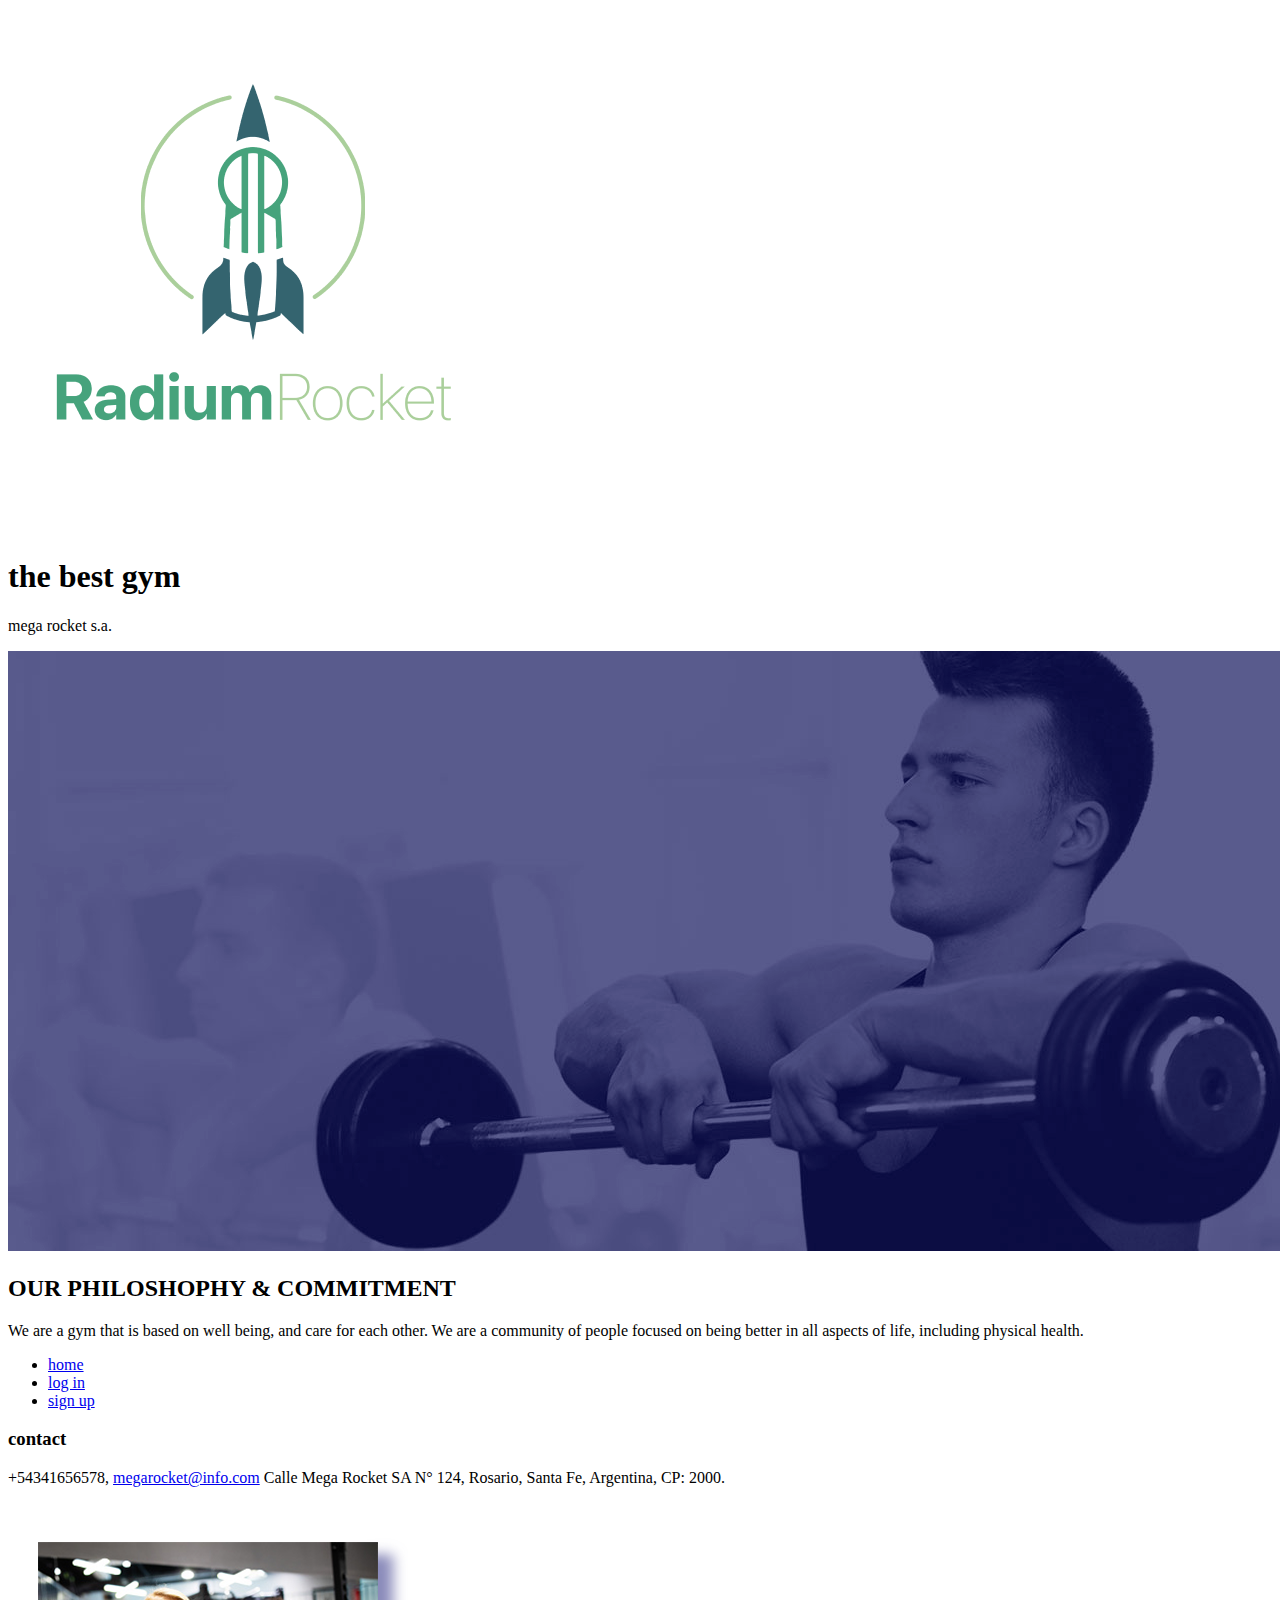
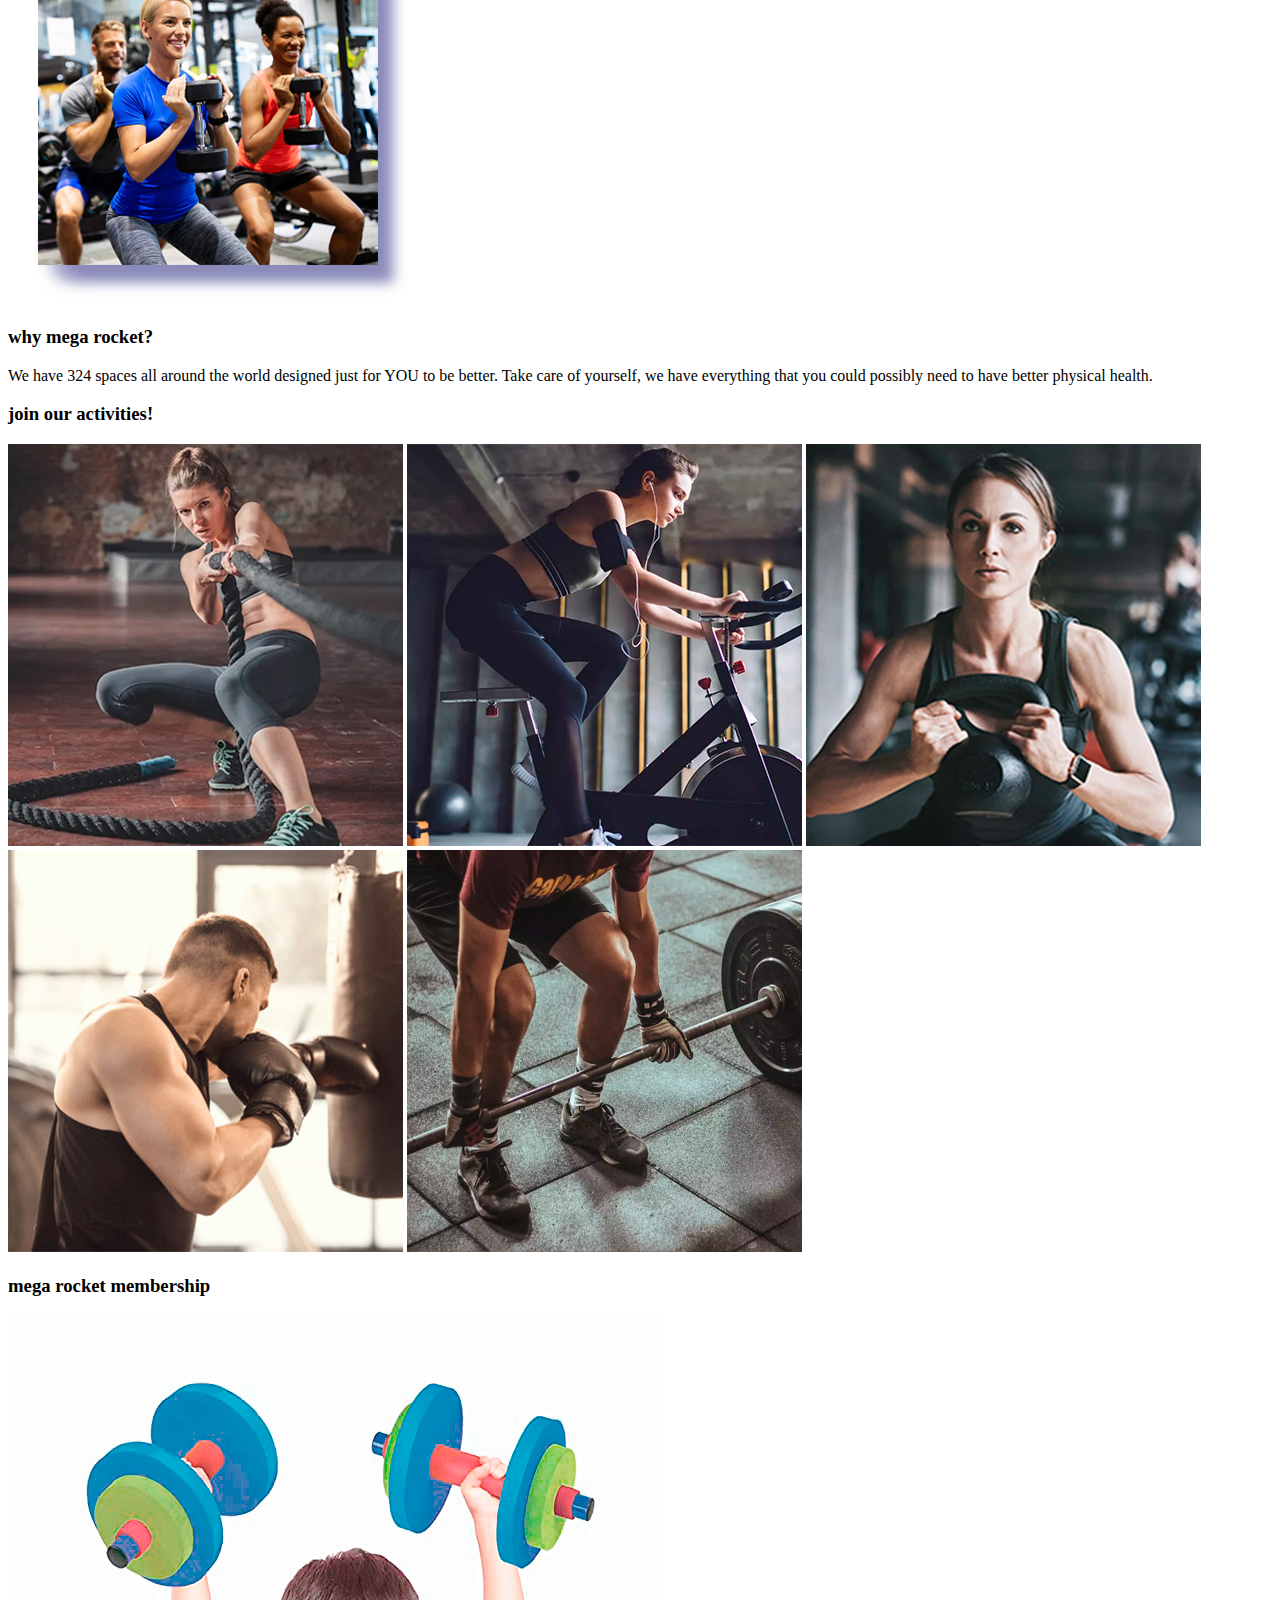
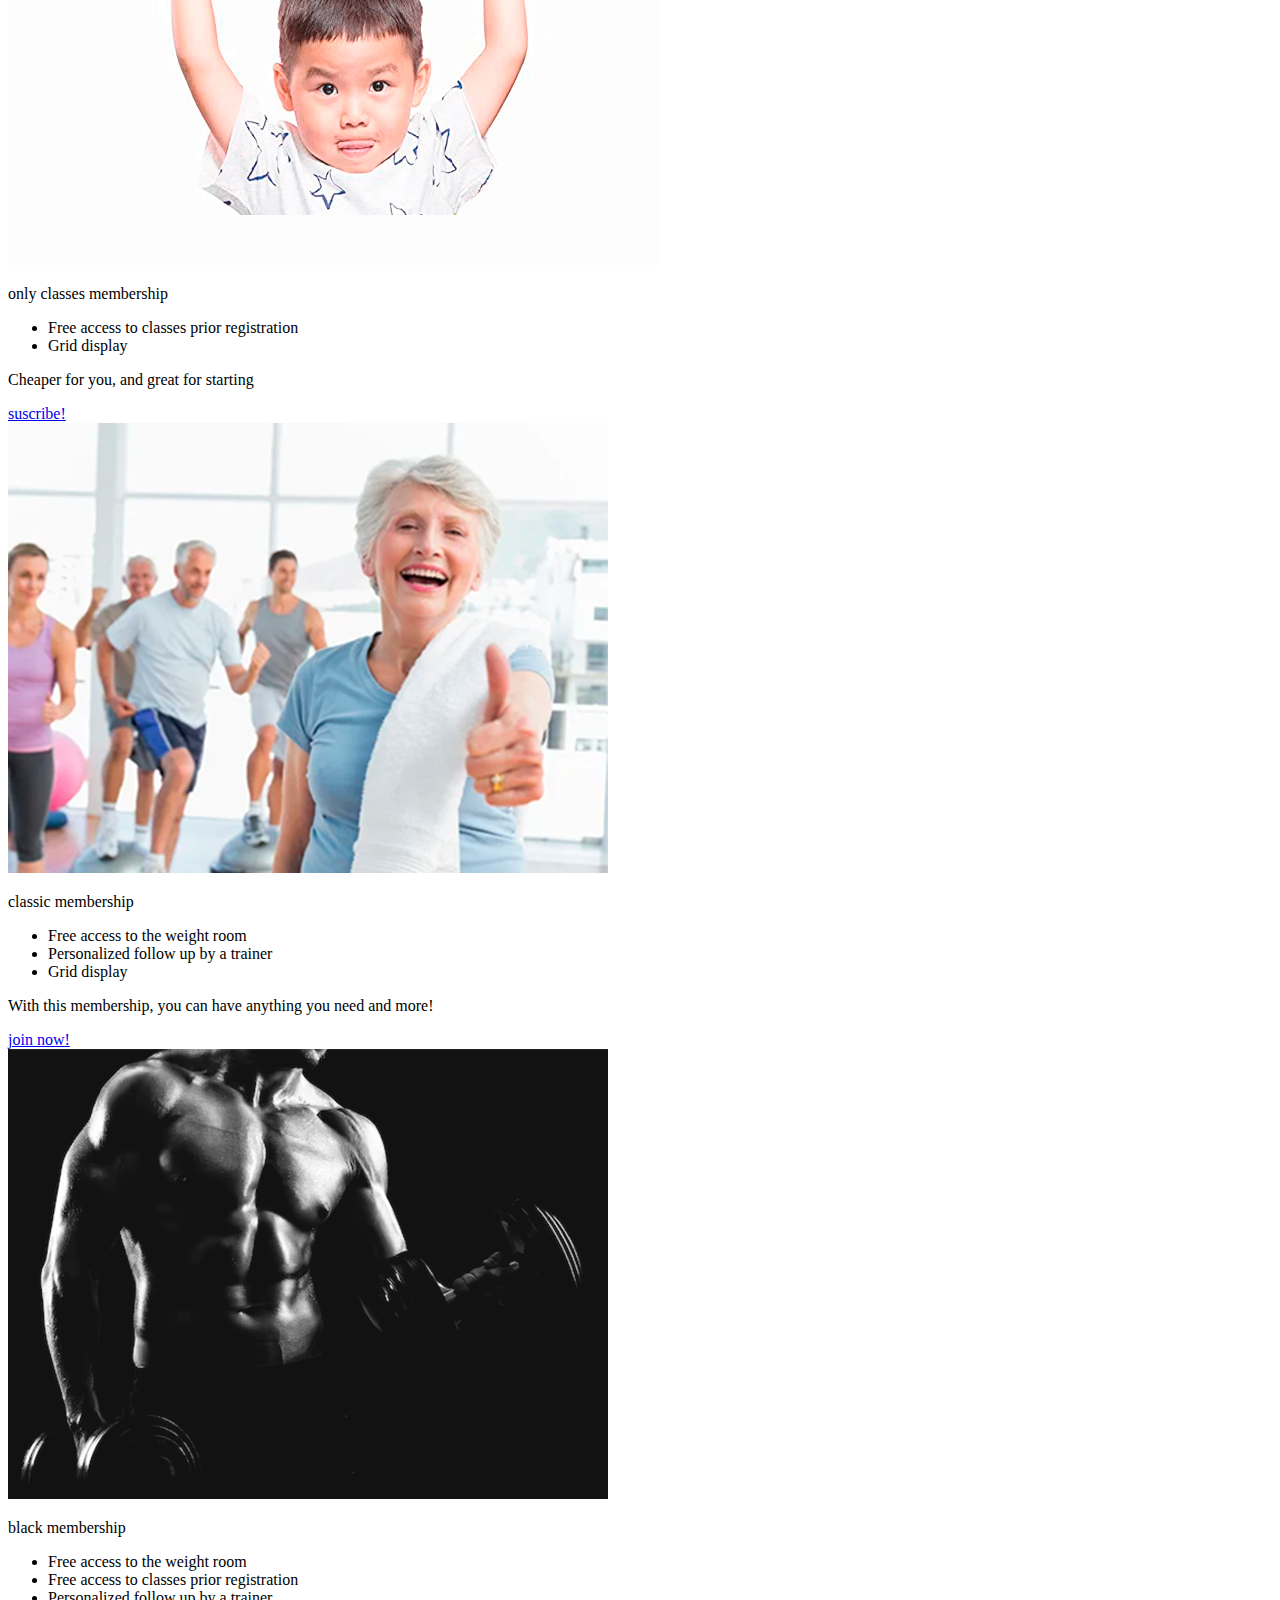
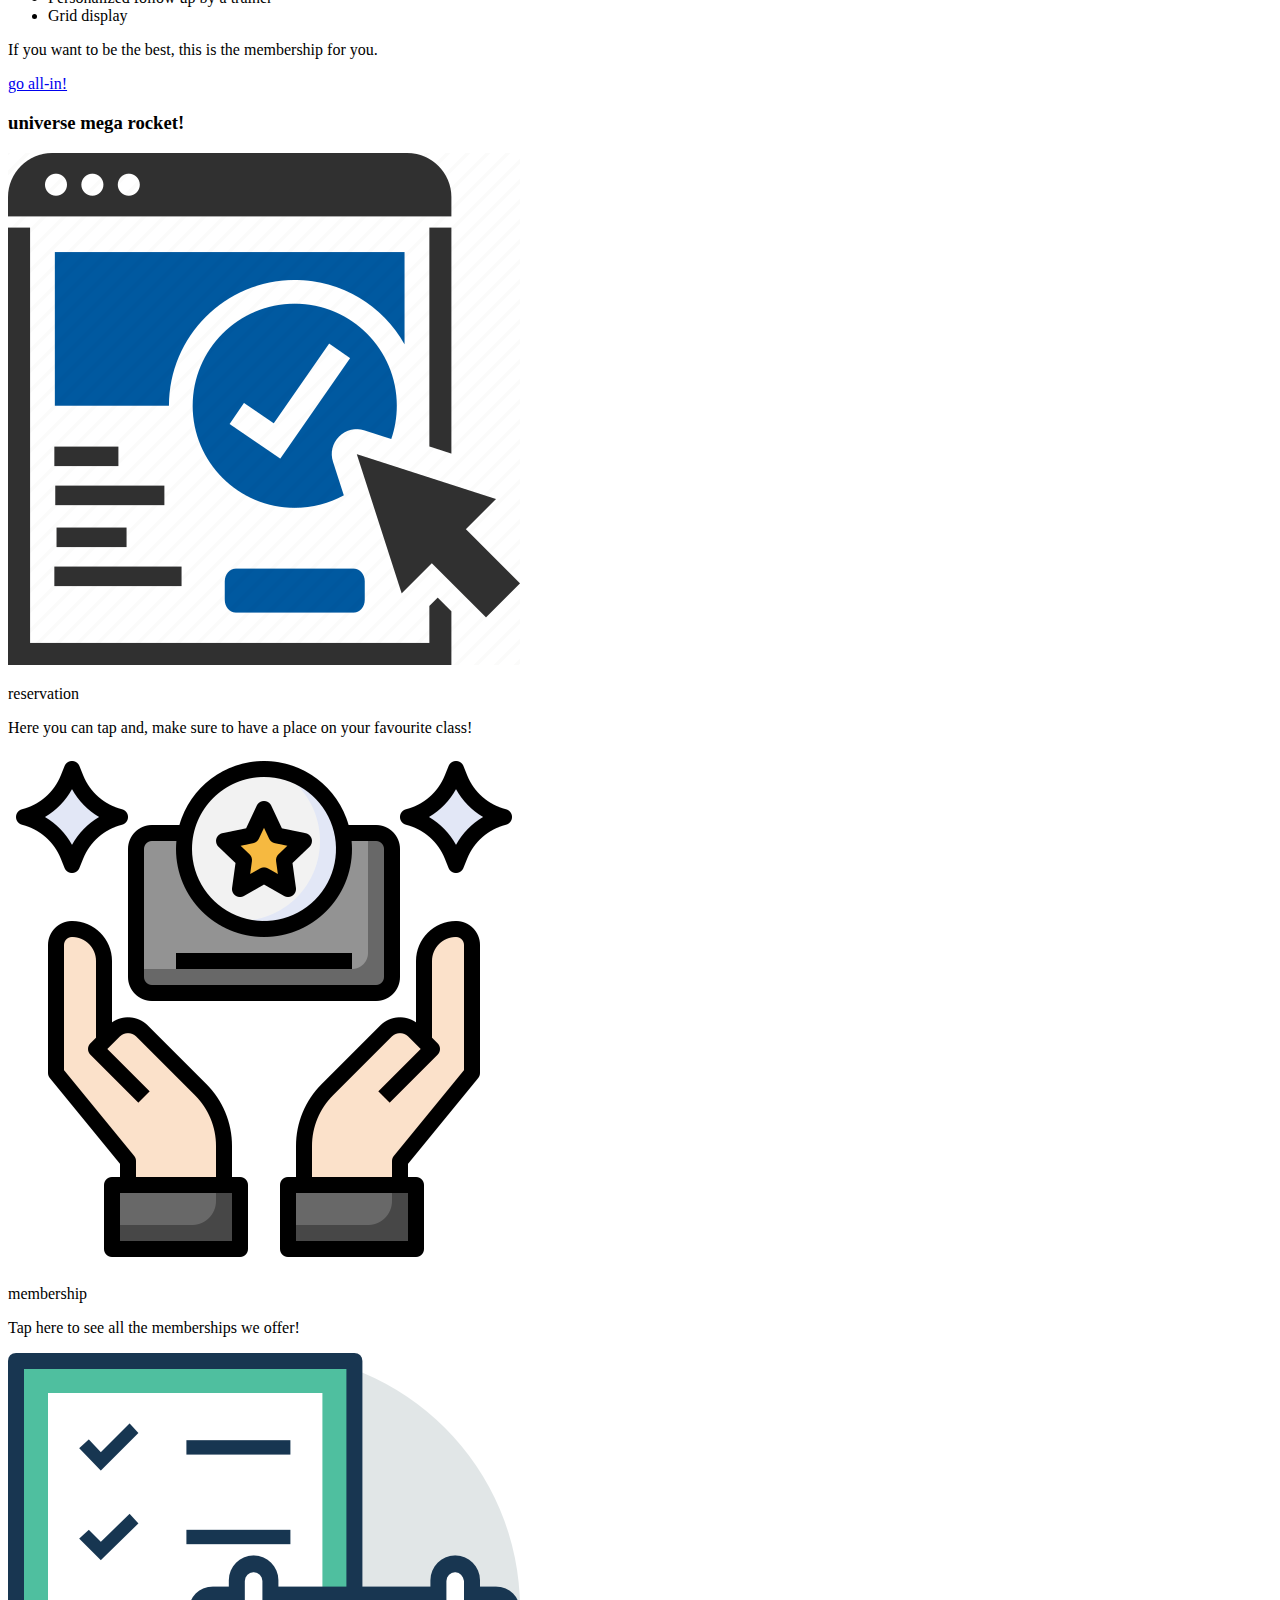
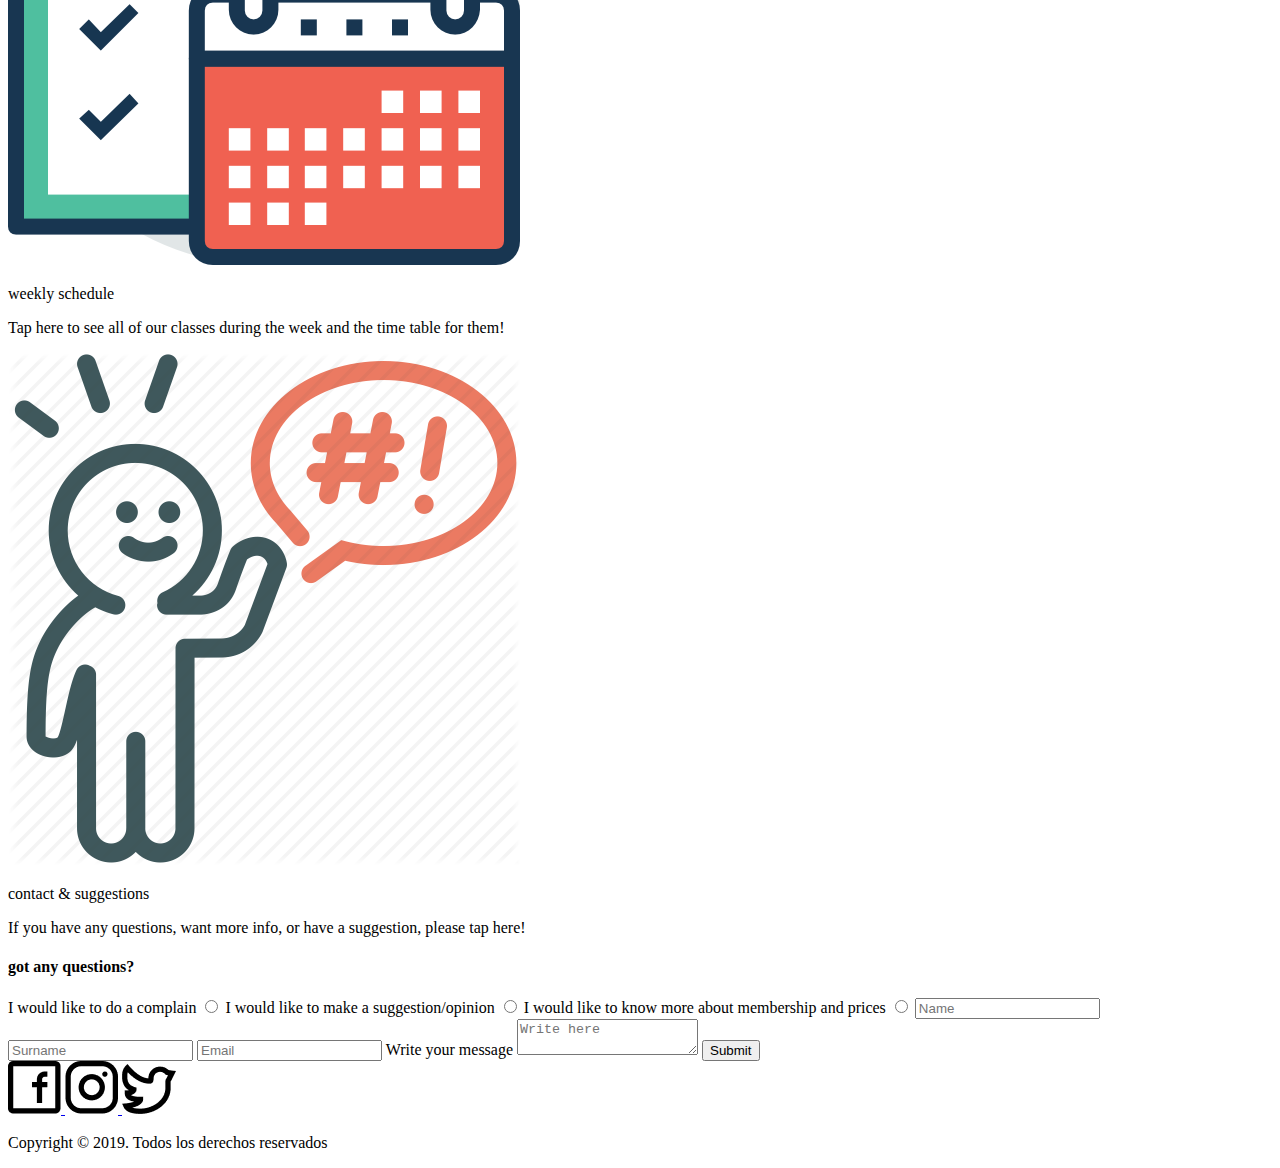
==== commit 3e568776: "BaSP-W02-2023: Index: Changed the indentation spaces to 2 from 4, all code lines moved to the new in" ====
--- a/Week-02/index.html
+++ b/Week-02/index.html
@@ -1,154 +1,153 @@
 <!DOCTYPE html>
-    <html lang="en">
-    <head>
-        <meta charset="UTF-8">
-        <meta http-equiv="X-UA-Compatible" content="IE=edge">
-        <meta name="viewport" content="width=device-width, initial-scale=1.0">
-        <title>Landing page</title>
-    </head>
-    <body>
-        <header>
-            <a href="#">
-                <img src="../Assets/Images/radium-rocket-logo.png" alt="Radium Rocket icon">
-            </a>
-            <h1>the best gym</h1>
-            <p>mega rocket s.a.</p>
-        </header>
-        <section>
-            <img src="../Assets/Images/blue-gym-banner.png" alt="Blue gym banner">
-            <h2>our philoshophy & commitment</h2>
-            <p>
-                We are a gym that is based on well being, and care for each other.
-                We are a community of people focused on being better in all aspects of life,
-                including physical health.
-            </p>
-        </section>
-        <aside>
-            <nav>
-                <ul>
-                    <li><a href="#">home</a></li>
-                    <li><a href="#">log in</a></li>
-                    <li><a href="#">sign up</a></li>
-                </ul>
-            </nav>
-            <h3>contact</h3>
-            <ul>
-                <li><p>+54341656578</p></li>
-                <li><a href="#">megarocket@info.com</a></li>
-                <li><p>Calle Mega Rocket SA N° 124, Rosario, Santa Fe, Argentina, CP: 2000.</p></li>
-            </ul>
-        </aside>
-        <section>
-            <img src="../Assets/Images/why-megarocket.png" alt="people exercising">
-            <h3>why mega rocket?</h3>
-            <p>
-                We have 324 spaces all around the world designed just for YOU to be better.
-                Take care of yourself, we have everything that you could possibly need to have better physical health.
-            </p>
-        </section>
-        <section>
-            <h3>join our activities!</h3>
-            <img src="../Assets/Images/crossfit.png" alt="Person doing crossfit">
-            <img src="../Assets/Images/spinning.png" alt="Person doing spinning">  
-            <img src="../Assets/Images/funcional.png" alt="Person doing functional training">  
-            <img src="../Assets/Images/boxi.png" alt="Person doing boxing">  
-            <img src="../Assets/Images/musculacion.png" alt="Person doing musculation">
-        </section>
-        <section>
-            <h3>mega rocket membership</h3>
-            <article>
-                    <img src="../Assets/Images/kid-membership.png" alt="Kid lifting toy weights">
-                    <p>only classes membership</p>
-                    <ul>
-                        <li>Free access to classes prior registration</li>
-                        <li>Grid display</li>
-                    </ul>
-                    <p>Cheaper for you, and great for starting</p>
-                    <a href="#">suscribe!</a>
-            </article>
-            <article>
-                    <img src="../Assets/Images/clasic-membership.png" alt="Old people on moving">
-                    <p>classic membership</p>
-                    <ul>
-                        <li>Free access to the weight room</li>
-                        <li>Personalized follow up by a trainer</li>
-                        <li>Grid display</li>
-                    </ul>
-                    <p>With this membership, you can have anything you need and more!</p>
-                    <a href="#">join now!</a>
-            </article>
-            <article>
-                    <img src="../Assets/Images/black-membership.png" alt="A darkened muscular torso">
-                    <p>black membership</p>
-                    <ul>
-                        <li>Free access to the weight room</li>
-                        <li>Free access to classes prior registration</li>
-                        <li>Personalized follow up by a trainer</li>
-                        <li>Grid display</li>
-                    </ul>
-                    <p>If you want to be the best, this is the membership for you.</p>
-                    <a href="#">go all-in!</a>
-            </article>
-        </section>
-        <section>
-            <h3>universe mega rocket!</h3>
-            <article>
-                <img src="../Assets/Images/RESERVATION-.png" alt="A mouse cursor clicking a form">
-                <p>reservation</p>
-                <p>
-                    Here you can tap and, make sure to have a place on your favourite class!
-                </p>
-            </article>
-            <article>
-                <img src="../Assets/Images/memberships.png" alt="Two hands grabing a member card">
-                <p>membership</p>
-                <p>
-                    Tap here to see all the memberships we offer!
-                </p>
-            </article>
-            <article>
-                <img src="../Assets/Images/weekly-schedule.png" alt="A list with a calendar">
-                <p>weekly schedule</p>
-                <p>
-                    Tap here to see all of our classes during the week and the time table for them!
-                </p>
-            </article>
-            <article>
-                <img src="../Assets/Images/contact-and-suggestions.jpg" alt="A guy talking">
-                <p>contact & suggestions</p>
-                <p>
-                    If you have any questions, want more info, or have a suggestion, please tap here!
-                </p>
-            </article>
-        </section>
-        <section>
-            <h4>got any questions?</h4>
-            <form>
-                <label>I would like to do a complain</label>
-                <input type="radio" name="question">
-                <label>I would like to make a suggestion/opinion</label>
-                <input type="radio" name="question">
-                <label>I would like to know more about membership and prices</label>
-                <input type="radio" name="question">
-                <input type="text" placeholder="Name">
-                <input type="text" placeholder="Surname">
-                <input type="text" placeholder="Email">
-                <label>Write your message</label>
-                <textarea placeholder="Write here"></textarea>
-                <input type="submit" name="submit" value="Submit">
-            </form>
-        </section>
-        <footer>
-            <a href="#">
-                <img src="../Assets/Images/facebook-logo.png" alt="Facebook icon">
-            </a>
-            <a href="#">
-                <img src="../Assets/Images/instagram-logo.png" alt="Instagram icon">
-            </a>
-            <a href="#">
-                <img src="../Assets/Images/twitter-logo.png" alt="Twitter icon">
-            </a>
-            <p>Copyright © 2019. Todos los derechos reservados</p>
-        </footer>
-    </body>
+  <html lang="en">
+  <head>
+      <meta charset="UTF-8">
+      <meta http-equiv="X-UA-Compatible" content="IE=edge">
+      <meta name="viewport" content="width=device-width, initial-scale=1.0">
+      <title>Landing page</title>
+  </head>
+  <body>
+    <header>
+      <a href="#">
+        <img src="../Assets/Images/radium-rocket-logo.png" alt="Radium Rocket icon">
+      </a>
+      <h1>the best gym</h1>
+      <p>mega rocket s.a.</p>
+    </header>
+    <section>
+      <img src="../Assets/Images/blue-gym-banner.png" alt="Blue gym banner">
+      <h2>OUR PHILOSHOPHY & COMMITMENT</h2>
+      <p>
+        We are a gym that is based on well being, and care for each other.
+        We are a community of people focused on being better in all aspects of life,
+        including physical health.
+      </p>
+    </section>
+    <aside>
+      <nav>
+        <ul>
+          <li><a href="#">home</a></li>
+          <li><a href="#">log in</a></li>
+          <li><a href="#">sign up</a></li>
+        </ul>
+      </nav>
+      <h3>contact</h3>
+      <p>
+        +54341656578, <a href="#">megarocket@info.com</a> Calle Mega Rocket SA N° 124,
+        Rosario, Santa Fe, Argentina, CP: 2000.
+      </p>
+    </aside>
+    <section>
+      <img src="../Assets/Images/why-megarocket.png" alt="people exercising">
+      <h3>why mega rocket?</h3>
+      <p>
+        We have 324 spaces all around the world designed just for YOU to be better.
+        Take care of yourself, we have everything that you could possibly need to have better physical health.
+      </p>
+    </section>
+    <section>
+      <h3>join our activities!</h3>
+      <img src="../Assets/Images/crossfit.png" alt="Person doing crossfit">
+      <img src="../Assets/Images/spinning.png" alt="Person doing spinning">  
+      <img src="../Assets/Images/funcional.png" alt="Person doing functional training">  
+      <img src="../Assets/Images/boxi.png" alt="Person doing boxing">  
+      <img src="../Assets/Images/musculacion.png" alt="Person doing musculation">
+    </section>
+    <section>
+      <h3>mega rocket membership</h3>
+      <article>
+        <img src="../Assets/Images/kid-membership.png" alt="Kid lifting toy weights">
+        <p>only classes membership</p>
+        <ul>
+          <li>Free access to classes prior registration</li>
+          <li>Grid display</li>
+        </ul>
+        <p>Cheaper for you, and great for starting</p>
+        <a href="#">suscribe!</a>
+      </article>
+      <article>
+        <img src="../Assets/Images/clasic-membership.png" alt="Old people on moving">
+        <p>classic membership</p>
+        <ul>
+          <li>Free access to the weight room</li>
+          <li>Personalized follow up by a trainer</li>
+          <li>Grid display</li>
+        </ul>
+        <p>With this membership, you can have anything you need and more!</p>
+        <a href="#">join now!</a>
+      </article>
+      <article>
+        <img src="../Assets/Images/black-membership.png" alt="A darkened muscular torso">
+        <p>black membership</p>
+        <ul>
+          <li>Free access to the weight room</li>
+          <li>Free access to classes prior registration</li>
+          <li>Personalized follow up by a trainer</li>
+          <li>Grid display</li>
+        </ul>
+        <p>If you want to be the best, this is the membership for you.</p>
+        <a href="#">go all-in!</a>
+      </article>
+    </section>
+    <section>
+      <h3>universe mega rocket!</h3>
+      <article>
+        <img src="../Assets/Images/RESERVATION-.png" alt="A mouse cursor clicking a form">
+        <p>reservation</p>
+        <p>
+          Here you can tap and, make sure to have a place on your favourite class!
+        </p>
+      </article>
+      <article>
+        <img src="../Assets/Images/memberships.png" alt="Two hands grabing a member card">
+        <p>membership</p>
+        <p>
+          Tap here to see all the memberships we offer!
+        </p>
+      </article>
+      <article>
+        <img src="../Assets/Images/weekly-schedule.png" alt="A list with a calendar">
+        <p>weekly schedule</p>
+        <p>
+          Tap here to see all of our classes during the week and the time table for them!
+        </p>
+      </article>
+      <article>
+        <img src="../Assets/Images/contact-and-suggestions.jpg" alt="A guy talking">
+        <p>contact & suggestions</p>
+        <p>
+          If you have any questions, want more info, or have a suggestion, please tap here!
+        </p>
+      </article>
+    </section>
+    <section>
+        <h4>got any questions?</h4>
+        <form>
+          <label>I would like to do a complain</label>
+          <input type="radio" name="question">
+          <label>I would like to make a suggestion/opinion</label>
+          <input type="radio" name="question">
+          <label>I would like to know more about membership and prices</label>
+          <input type="radio" name="question">
+          <input type="text" placeholder="Name">
+          <input type="text" placeholder="Surname">
+          <input type="text" placeholder="Email">
+          <label>Write your message</label>
+          <textarea placeholder="Write here"></textarea>
+          <input type="submit" name="submit" value="Submit">
+        </form>
+    </section>
+    <footer>
+      <a href="#">
+        <img src="../Assets/Images/facebook-logo.png" alt="Facebook icon">
+      </a>
+      <a href="#">
+        <img src="../Assets/Images/instagram-logo.png" alt="Instagram icon">
+      </a>
+      <a href="#">
+        <img src="../Assets/Images/twitter-logo.png" alt="Twitter icon">
+      </a>
+      <p>Copyright © 2019. Todos los derechos reservados</p>
+    </footer>
+  </body>
 </html>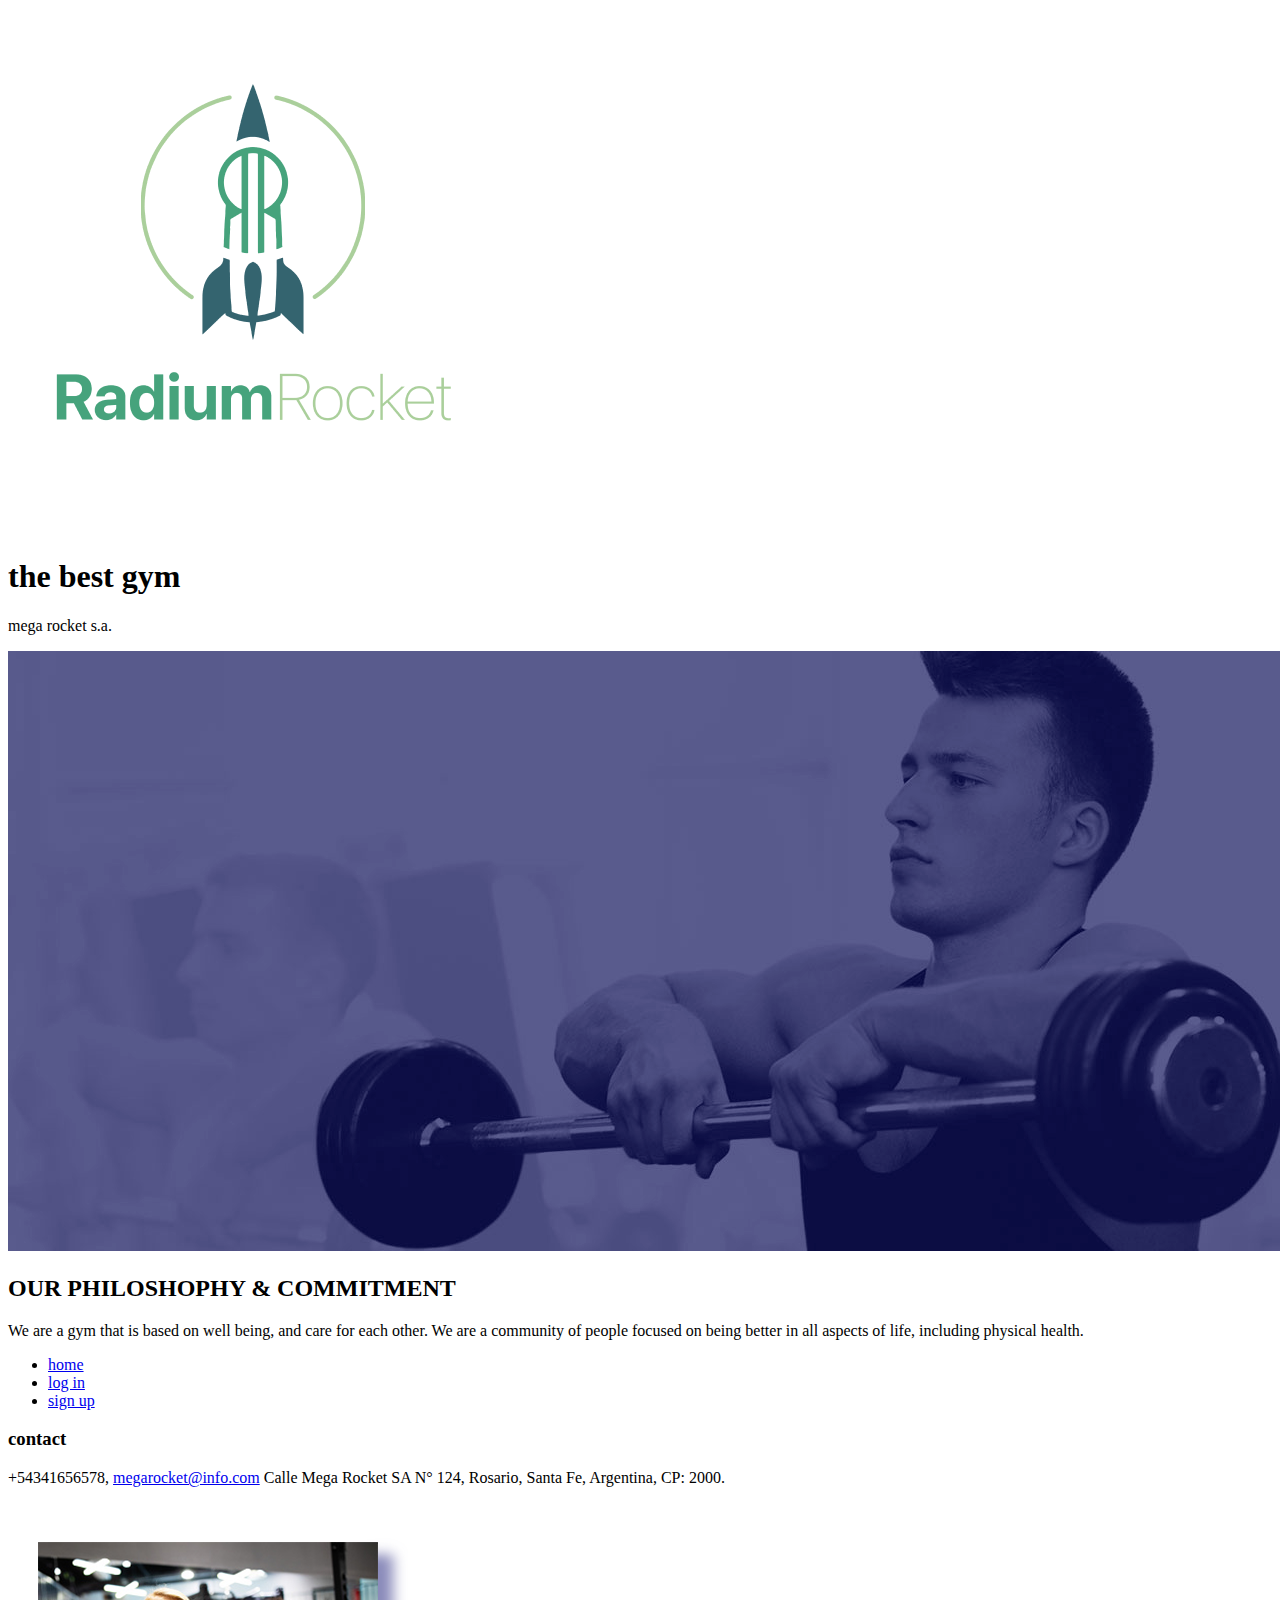
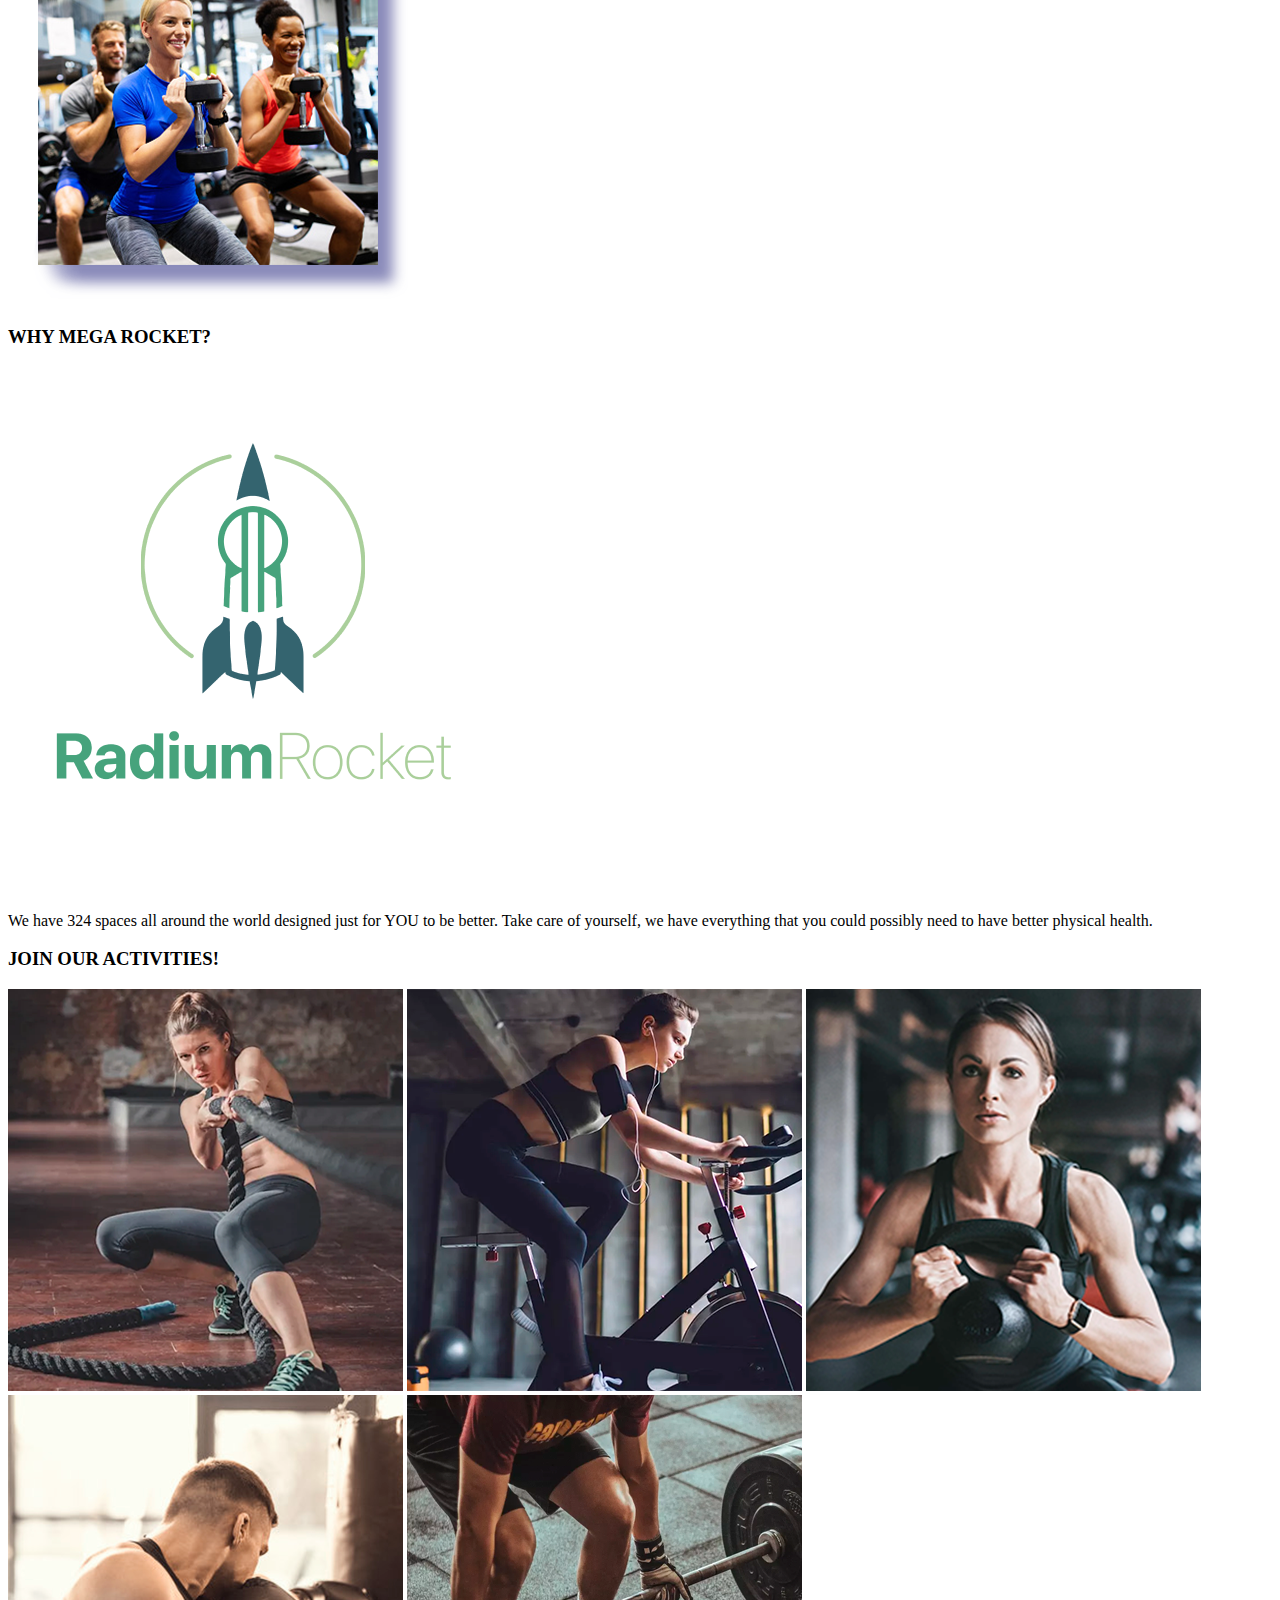
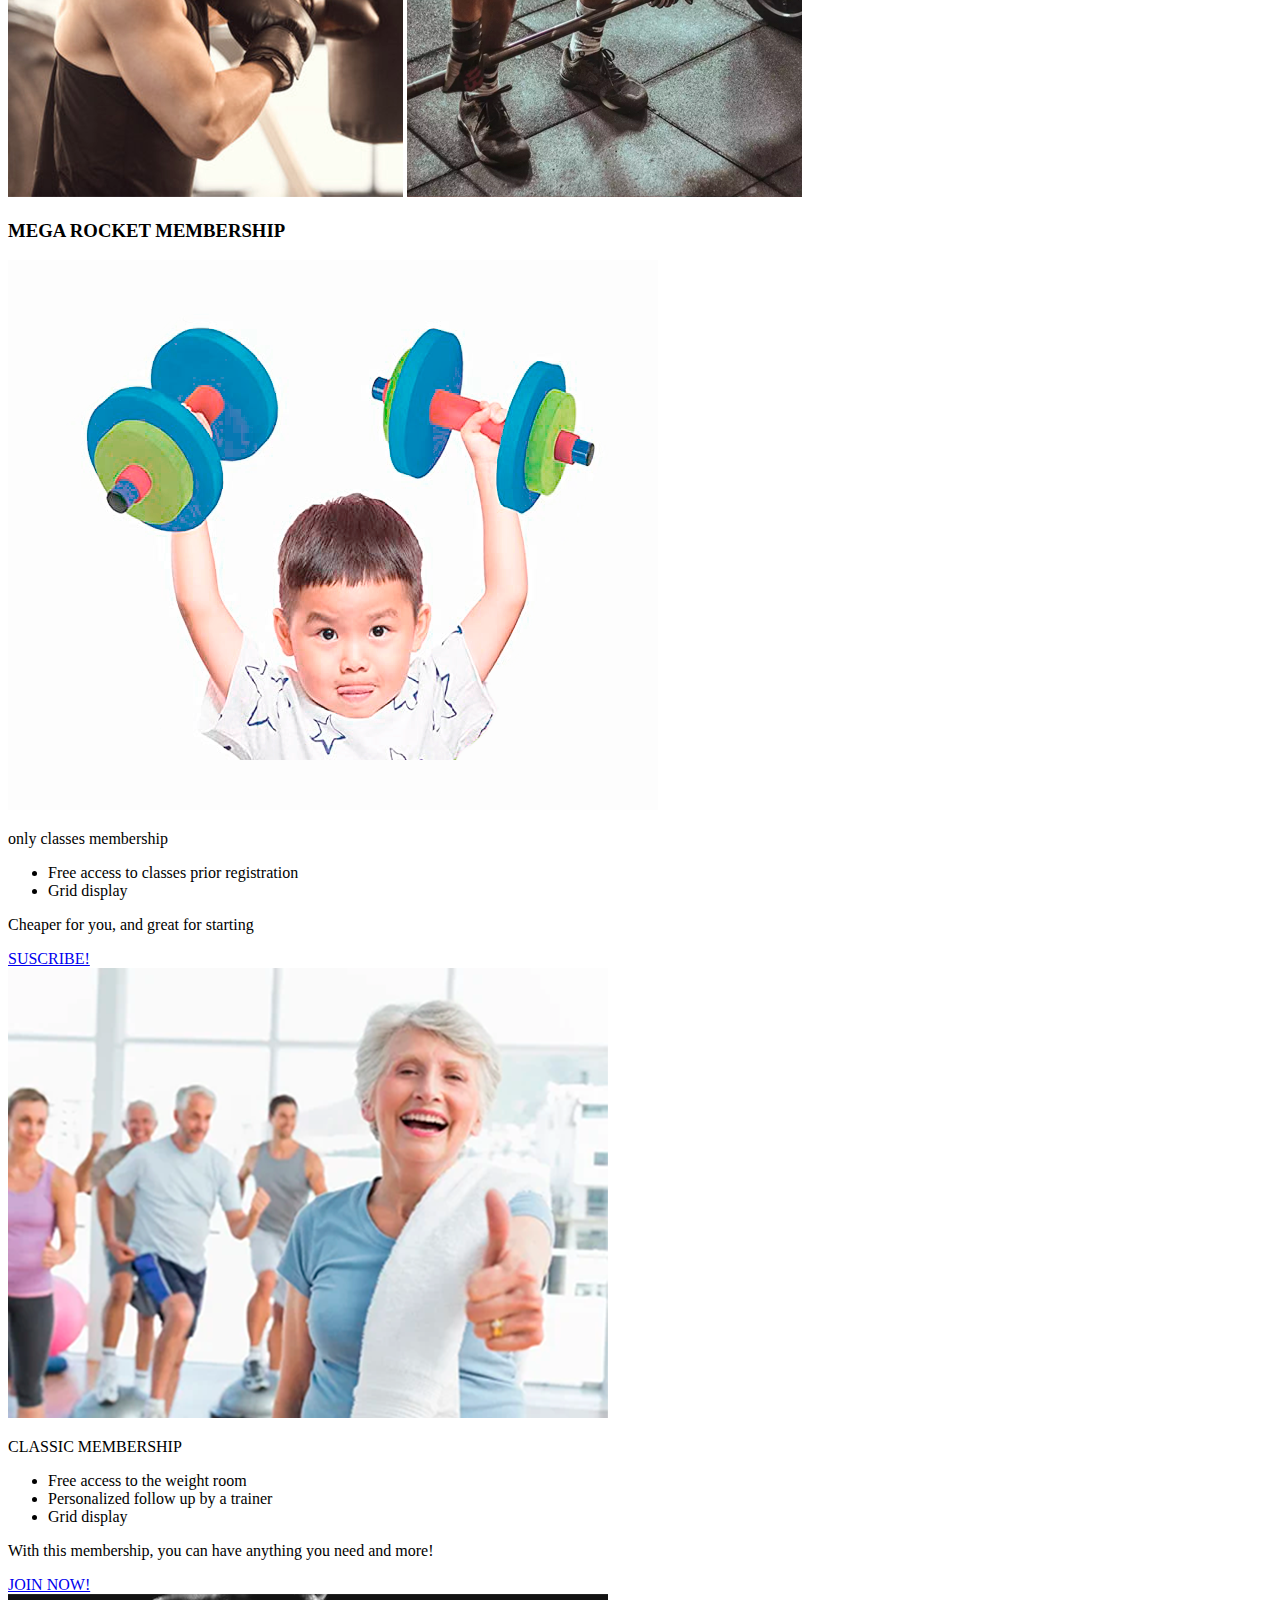
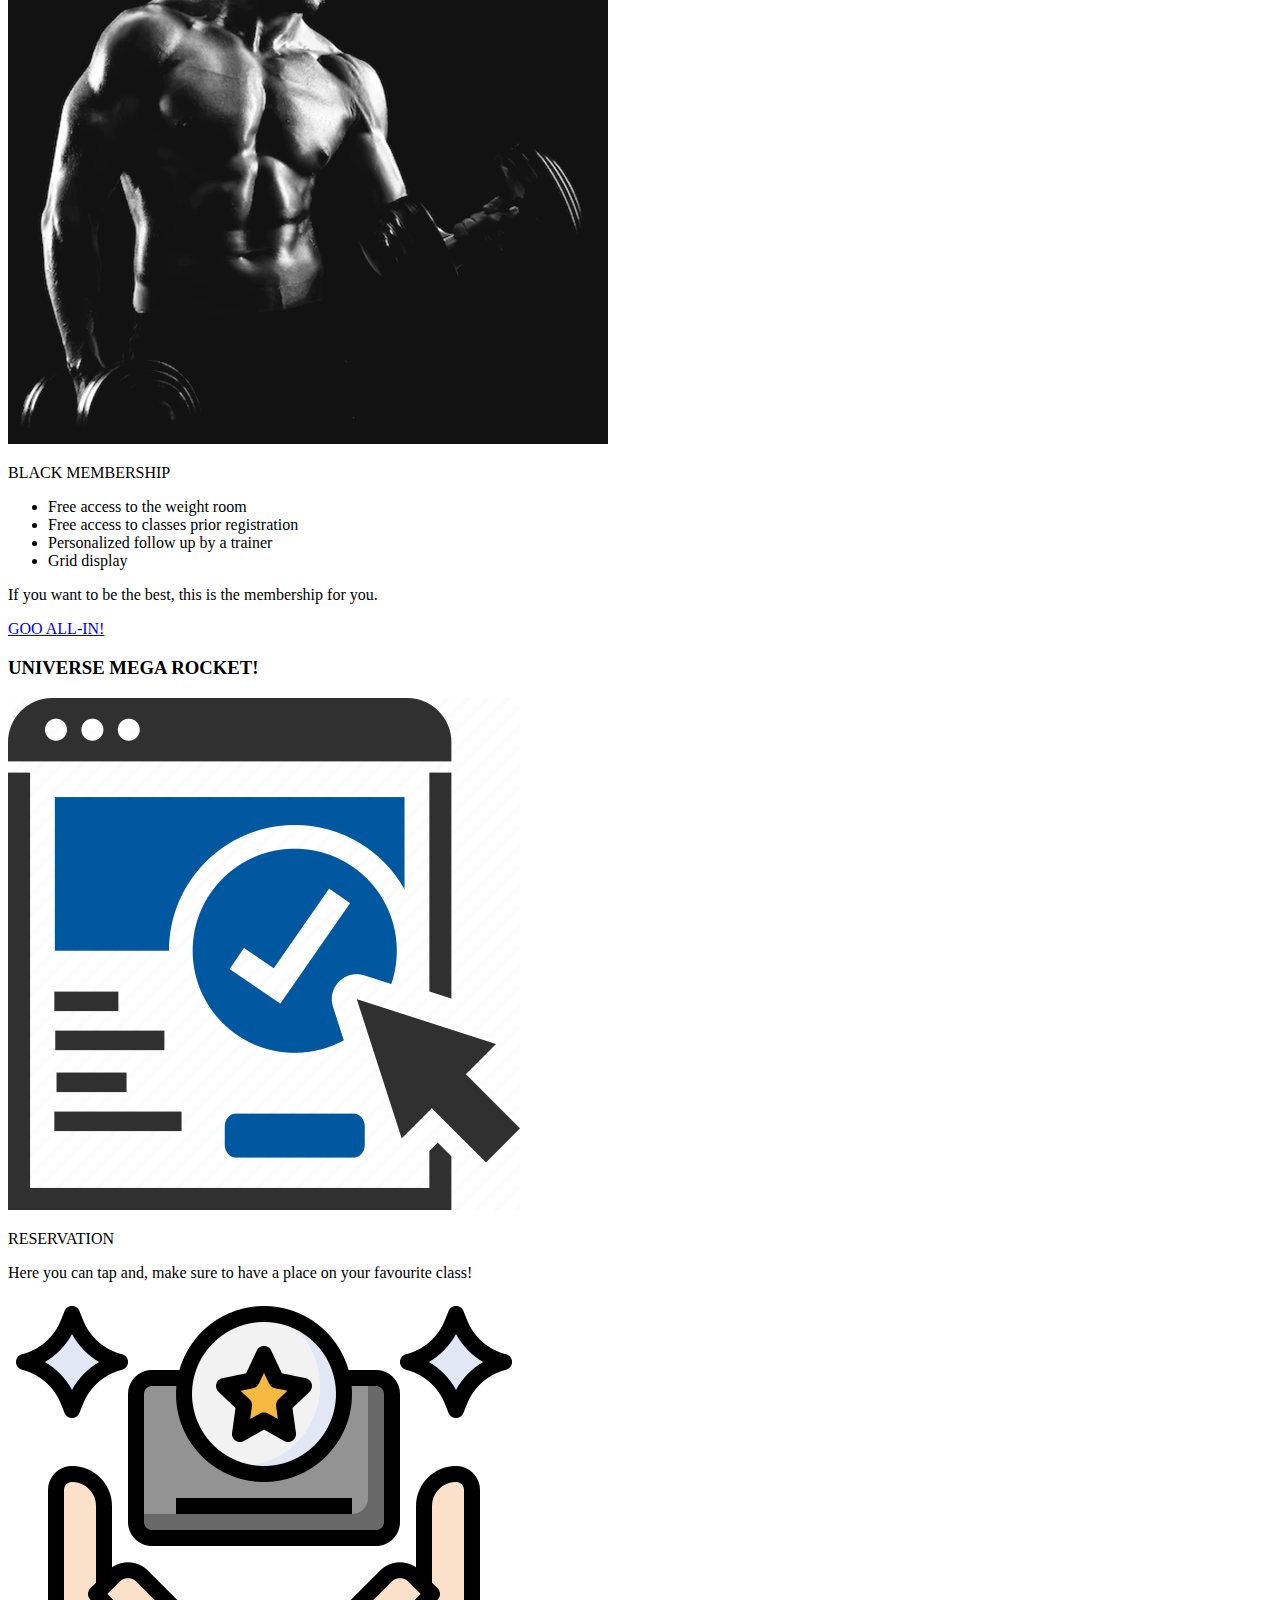
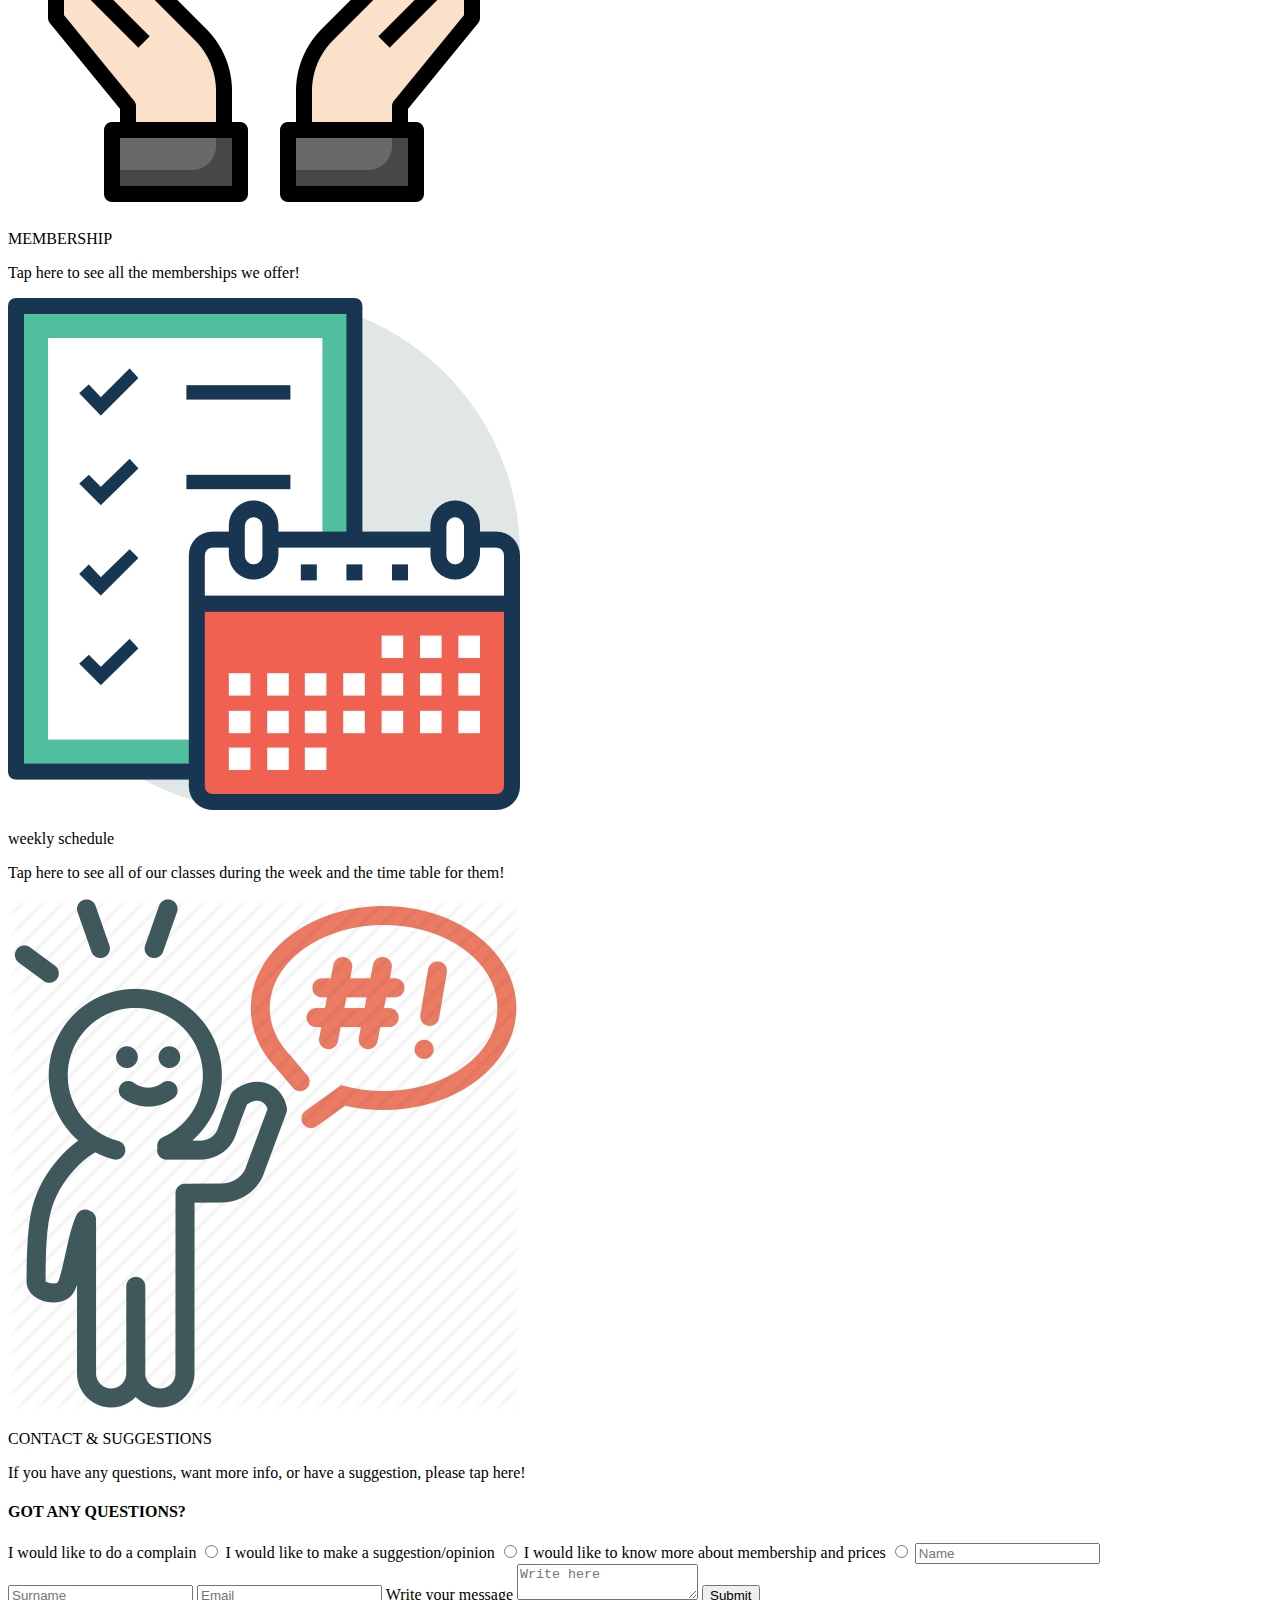
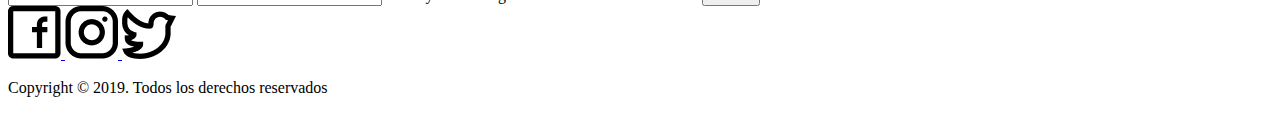
==== commit b1c11a61: "BaSP-W02-2023: Index: Uppercase applied in several titles and paragraphs according the feedback indi" ====
--- a/Week-02/index.html
+++ b/Week-02/index.html
@@ -9,13 +9,13 @@
   <body>
     <header>
       <a href="#">
-        <img src="../Assets/Images/radium-rocket-logo.png" alt="Radium Rocket icon">
+        <img src="../Assets/Images/main-logo-radiumrocket.png" alt="Radium Rocket icon">
       </a>
       <h1>the best gym</h1>
       <p>mega rocket s.a.</p>
     </header>
     <section>
-      <img src="../Assets/Images/blue-gym-banner.png" alt="Blue gym banner">
+      <img src="../Assets/Images/top-background-banner.png" alt="Blue gym banner">
       <h2>OUR PHILOSHOPHY & COMMITMENT</h2>
       <p>
         We are a gym that is based on well being, and care for each other.
@@ -38,47 +38,48 @@
       </p>
     </aside>
     <section>
-      <img src="../Assets/Images/why-megarocket.png" alt="people exercising">
-      <h3>why mega rocket?</h3>
+      <img src="../Assets/Images/section-image-whymegarocket.png" alt="people exercising">
+      <h3>WHY MEGA ROCKET?</h3>
+      <img src="../Assets/Images/main-logo-radiumrocket.png" alt="Radium Rocket icon">
       <p>
         We have 324 spaces all around the world designed just for YOU to be better.
         Take care of yourself, we have everything that you could possibly need to have better physical health.
       </p>
     </section>
     <section>
-      <h3>join our activities!</h3>
-      <img src="../Assets/Images/crossfit.png" alt="Person doing crossfit">
-      <img src="../Assets/Images/spinning.png" alt="Person doing spinning">  
-      <img src="../Assets/Images/funcional.png" alt="Person doing functional training">  
-      <img src="../Assets/Images/boxi.png" alt="Person doing boxing">  
-      <img src="../Assets/Images/musculacion.png" alt="Person doing musculation">
+      <h3>JOIN OUR ACTIVITIES!</h3>
+      <img src="../Assets/Images/activitie-photo-crossfit.png" alt="Person doing crossfit">
+      <img src="../Assets/Images/activitie-photo-spinning.png" alt="Person doing spinning">
+      <img src="../Assets/Images/activitie-photo-functional.png" alt="Person doing functional training">
+      <img src="../Assets/Images/activitie-photo-boxing.png" alt="Person doing boxing">
+      <img src="../Assets/Images/activitie-photo-musculation.png" alt="Person doing musculation">
     </section>
     <section>
-      <h3>mega rocket membership</h3>
+      <h3>MEGA ROCKET MEMBERSHIP</h3>
       <article>
-        <img src="../Assets/Images/kid-membership.png" alt="Kid lifting toy weights">
+        <img src="../Assets/Images/membership-logo-kid.png" alt="Kid lifting toy weights">
         <p>only classes membership</p>
         <ul>
           <li>Free access to classes prior registration</li>
           <li>Grid display</li>
         </ul>
         <p>Cheaper for you, and great for starting</p>
-        <a href="#">suscribe!</a>
+        <a href="#">SUSCRIBE!</a>
       </article>
       <article>
-        <img src="../Assets/Images/clasic-membership.png" alt="Old people on moving">
-        <p>classic membership</p>
+        <img src="../Assets/Images/membership-logo-classic.png" alt="Old people on moving">
+        <p>CLASSIC MEMBERSHIP</p>
         <ul>
           <li>Free access to the weight room</li>
           <li>Personalized follow up by a trainer</li>
           <li>Grid display</li>
         </ul>
         <p>With this membership, you can have anything you need and more!</p>
-        <a href="#">join now!</a>
+        <a href="#">JOIN NOW!</a>
       </article>
       <article>
-        <img src="../Assets/Images/black-membership.png" alt="A darkened muscular torso">
-        <p>black membership</p>
+        <img src="../Assets/Images/membership-logo-black.png" alt="A darkened muscular torso">
+        <p>BLACK MEMBERSHIP</p>
         <ul>
           <li>Free access to the weight room</li>
           <li>Free access to classes prior registration</li>
@@ -86,42 +87,42 @@
           <li>Grid display</li>
         </ul>
         <p>If you want to be the best, this is the membership for you.</p>
-        <a href="#">go all-in!</a>
+        <a href="#">GOO ALL-IN!</a>
       </article>
     </section>
     <section>
-      <h3>universe mega rocket!</h3>
+      <h3>UNIVERSE MEGA ROCKET!</h3>
       <article>
-        <img src="../Assets/Images/RESERVATION-.png" alt="A mouse cursor clicking a form">
-        <p>reservation</p>
+        <img src="../Assets/Images/section-universemegarocket-image-reservation.png" alt="A mouse cursor clicking a form">
+        <p>RESERVATION</p>
         <p>
           Here you can tap and, make sure to have a place on your favourite class!
         </p>
       </article>
       <article>
-        <img src="../Assets/Images/memberships.png" alt="Two hands grabing a member card">
-        <p>membership</p>
+        <img src="../Assets/Images/section-universemegarocket-image-membership.png" alt="Two hands grabing a member card">
+        <p>MEMBERSHIP</p>
         <p>
           Tap here to see all the memberships we offer!
         </p>
       </article>
       <article>
-        <img src="../Assets/Images/weekly-schedule.png" alt="A list with a calendar">
+        <img src="../Assets/Images/section-universemegarocket-image-weeklyschedule.png" alt="A list with a calendar">
         <p>weekly schedule</p>
         <p>
           Tap here to see all of our classes during the week and the time table for them!
         </p>
       </article>
       <article>
-        <img src="../Assets/Images/contact-and-suggestions.jpg" alt="A guy talking">
-        <p>contact & suggestions</p>
+        <img src="../Assets/Images/section-universemegarocket-image-contactandsuggestions.jpg" alt="A guy talking">
+        <p>CONTACT & SUGGESTIONS</p>
         <p>
           If you have any questions, want more info, or have a suggestion, please tap here!
         </p>
       </article>
     </section>
     <section>
-        <h4>got any questions?</h4>
+        <h4>GOT ANY QUESTIONS?</h4>
         <form>
           <label>I would like to do a complain</label>
           <input type="radio" name="question">
@@ -139,13 +140,13 @@
     </section>
     <footer>
       <a href="#">
-        <img src="../Assets/Images/facebook-logo.png" alt="Facebook icon">
+        <img src="../Assets/Images/footer-social-logo-facebook.png" alt="Facebook icon">
       </a>
       <a href="#">
-        <img src="../Assets/Images/instagram-logo.png" alt="Instagram icon">
+        <img src="../Assets/Images/footer-social-logo-instagram.png" alt="Instagram icon">
       </a>
       <a href="#">
-        <img src="../Assets/Images/twitter-logo.png" alt="Twitter icon">
+        <img src="../Assets/Images/footer-social-logo-twitter.png" alt="Twitter icon">
       </a>
       <p>Copyright © 2019. Todos los derechos reservados</p>
     </footer>
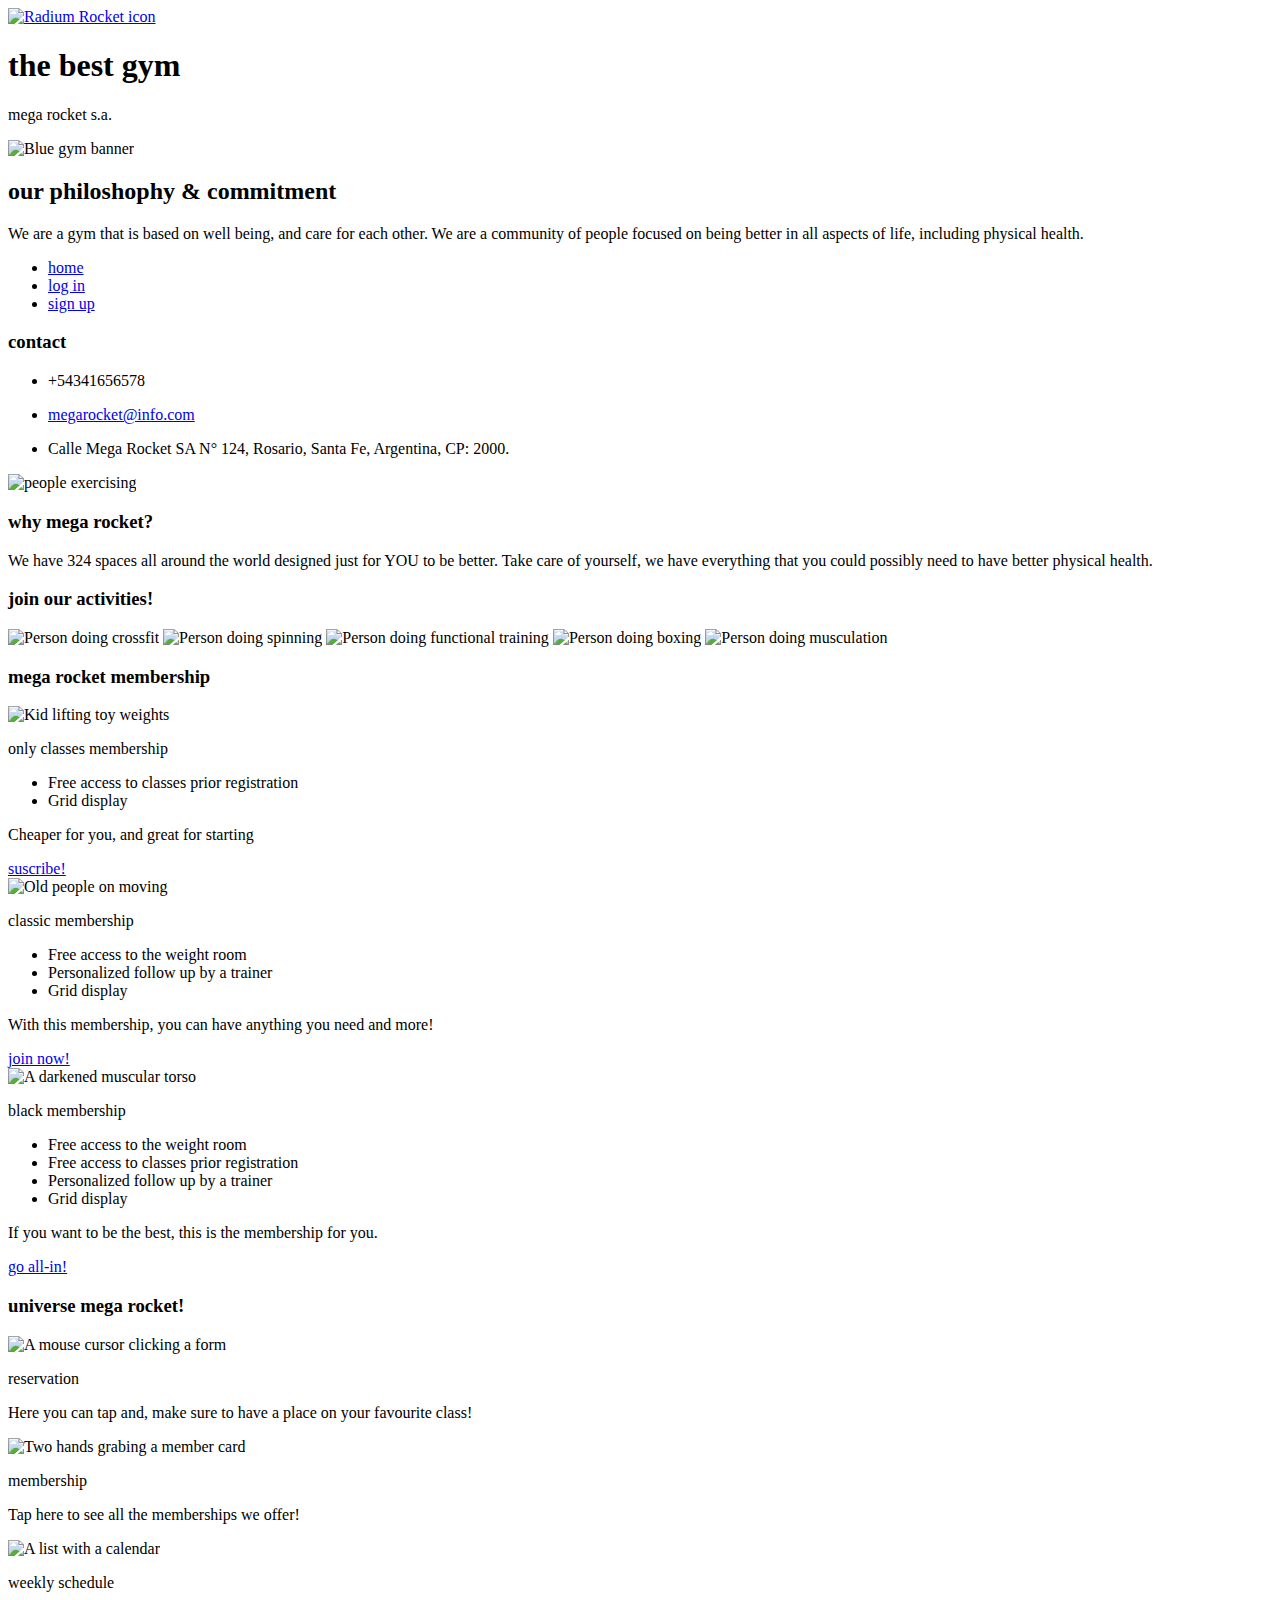
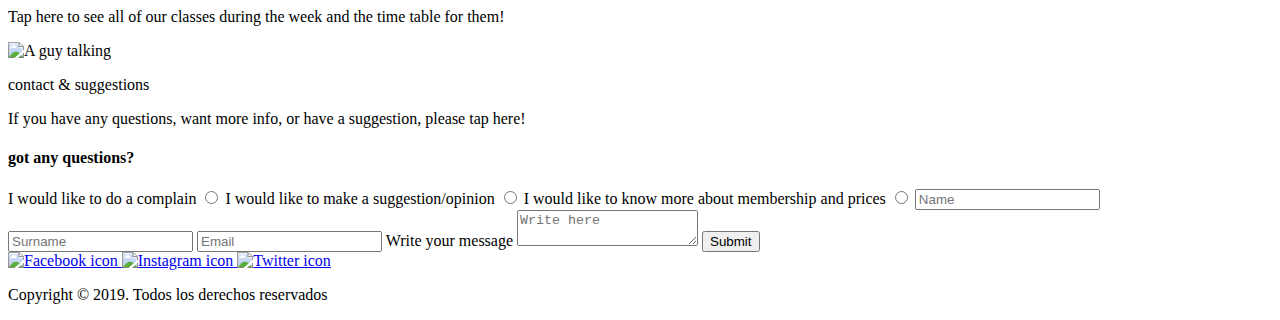
==== commit d31725cb: "BaSP-W03-2023: README: week 1 and 3 added, also week 2 and description modified" ====
--- a/Week-02/index.html
+++ b/Week-02/index.html
@@ -1,154 +1,154 @@
 <!DOCTYPE html>
-  <html lang="en">
-  <head>
-      <meta charset="UTF-8">
-      <meta http-equiv="X-UA-Compatible" content="IE=edge">
-      <meta name="viewport" content="width=device-width, initial-scale=1.0">
-      <title>Landing page</title>
-  </head>
-  <body>
-    <header>
-      <a href="#">
-        <img src="../Assets/Images/main-logo-radiumrocket.png" alt="Radium Rocket icon">
-      </a>
-      <h1>the best gym</h1>
-      <p>mega rocket s.a.</p>
-    </header>
-    <section>
-      <img src="../Assets/Images/top-background-banner.png" alt="Blue gym banner">
-      <h2>OUR PHILOSHOPHY & COMMITMENT</h2>
-      <p>
-        We are a gym that is based on well being, and care for each other.
-        We are a community of people focused on being better in all aspects of life,
-        including physical health.
-      </p>
-    </section>
-    <aside>
-      <nav>
-        <ul>
-          <li><a href="#">home</a></li>
-          <li><a href="#">log in</a></li>
-          <li><a href="#">sign up</a></li>
-        </ul>
-      </nav>
-      <h3>contact</h3>
-      <p>
-        +54341656578, <a href="#">megarocket@info.com</a> Calle Mega Rocket SA N° 124,
-        Rosario, Santa Fe, Argentina, CP: 2000.
-      </p>
-    </aside>
-    <section>
-      <img src="../Assets/Images/section-image-whymegarocket.png" alt="people exercising">
-      <h3>WHY MEGA ROCKET?</h3>
-      <img src="../Assets/Images/main-logo-radiumrocket.png" alt="Radium Rocket icon">
-      <p>
-        We have 324 spaces all around the world designed just for YOU to be better.
-        Take care of yourself, we have everything that you could possibly need to have better physical health.
-      </p>
-    </section>
-    <section>
-      <h3>JOIN OUR ACTIVITIES!</h3>
-      <img src="../Assets/Images/activitie-photo-crossfit.png" alt="Person doing crossfit">
-      <img src="../Assets/Images/activitie-photo-spinning.png" alt="Person doing spinning">
-      <img src="../Assets/Images/activitie-photo-functional.png" alt="Person doing functional training">
-      <img src="../Assets/Images/activitie-photo-boxing.png" alt="Person doing boxing">
-      <img src="../Assets/Images/activitie-photo-musculation.png" alt="Person doing musculation">
-    </section>
-    <section>
-      <h3>MEGA ROCKET MEMBERSHIP</h3>
-      <article>
-        <img src="../Assets/Images/membership-logo-kid.png" alt="Kid lifting toy weights">
-        <p>only classes membership</p>
-        <ul>
-          <li>Free access to classes prior registration</li>
-          <li>Grid display</li>
-        </ul>
-        <p>Cheaper for you, and great for starting</p>
-        <a href="#">SUSCRIBE!</a>
-      </article>
-      <article>
-        <img src="../Assets/Images/membership-logo-classic.png" alt="Old people on moving">
-        <p>CLASSIC MEMBERSHIP</p>
-        <ul>
-          <li>Free access to the weight room</li>
-          <li>Personalized follow up by a trainer</li>
-          <li>Grid display</li>
-        </ul>
-        <p>With this membership, you can have anything you need and more!</p>
-        <a href="#">JOIN NOW!</a>
-      </article>
-      <article>
-        <img src="../Assets/Images/membership-logo-black.png" alt="A darkened muscular torso">
-        <p>BLACK MEMBERSHIP</p>
-        <ul>
-          <li>Free access to the weight room</li>
-          <li>Free access to classes prior registration</li>
-          <li>Personalized follow up by a trainer</li>
-          <li>Grid display</li>
-        </ul>
-        <p>If you want to be the best, this is the membership for you.</p>
-        <a href="#">GOO ALL-IN!</a>
-      </article>
-    </section>
-    <section>
-      <h3>UNIVERSE MEGA ROCKET!</h3>
-      <article>
-        <img src="../Assets/Images/section-universemegarocket-image-reservation.png" alt="A mouse cursor clicking a form">
-        <p>RESERVATION</p>
-        <p>
-          Here you can tap and, make sure to have a place on your favourite class!
-        </p>
-      </article>
-      <article>
-        <img src="../Assets/Images/section-universemegarocket-image-membership.png" alt="Two hands grabing a member card">
-        <p>MEMBERSHIP</p>
-        <p>
-          Tap here to see all the memberships we offer!
-        </p>
-      </article>
-      <article>
-        <img src="../Assets/Images/section-universemegarocket-image-weeklyschedule.png" alt="A list with a calendar">
-        <p>weekly schedule</p>
-        <p>
-          Tap here to see all of our classes during the week and the time table for them!
-        </p>
-      </article>
-      <article>
-        <img src="../Assets/Images/section-universemegarocket-image-contactandsuggestions.jpg" alt="A guy talking">
-        <p>CONTACT & SUGGESTIONS</p>
-        <p>
-          If you have any questions, want more info, or have a suggestion, please tap here!
-        </p>
-      </article>
-    </section>
-    <section>
-        <h4>GOT ANY QUESTIONS?</h4>
-        <form>
-          <label>I would like to do a complain</label>
-          <input type="radio" name="question">
-          <label>I would like to make a suggestion/opinion</label>
-          <input type="radio" name="question">
-          <label>I would like to know more about membership and prices</label>
-          <input type="radio" name="question">
-          <input type="text" placeholder="Name">
-          <input type="text" placeholder="Surname">
-          <input type="text" placeholder="Email">
-          <label>Write your message</label>
-          <textarea placeholder="Write here"></textarea>
-          <input type="submit" name="submit" value="Submit">
-        </form>
-    </section>
-    <footer>
-      <a href="#">
-        <img src="../Assets/Images/footer-social-logo-facebook.png" alt="Facebook icon">
-      </a>
-      <a href="#">
-        <img src="../Assets/Images/footer-social-logo-instagram.png" alt="Instagram icon">
-      </a>
-      <a href="#">
-        <img src="../Assets/Images/footer-social-logo-twitter.png" alt="Twitter icon">
-      </a>
-      <p>Copyright © 2019. Todos los derechos reservados</p>
-    </footer>
-  </body>
+    <html lang="en">
+    <head>
+        <meta charset="UTF-8">
+        <meta http-equiv="X-UA-Compatible" content="IE=edge">
+        <meta name="viewport" content="width=device-width, initial-scale=1.0">
+        <title>Landing page</title>
+    </head>
+    <body>
+        <header>
+            <a href="#">
+                <img src="Assets/Images/radium-rocket-logo.png" alt="Radium Rocket icon">
+            </a>
+            <h1>the best gym</h1>
+            <p>mega rocket s.a.</p>
+        </header>
+        <section>
+            <img src="Assets/Images/blue-gym-banner.png" alt="Blue gym banner">
+            <h2>our philoshophy & commitment</h2>
+            <p>
+                We are a gym that is based on well being, and care for each other.
+                We are a community of people focused on being better in all aspects of life,
+                including physical health.
+            </p>
+        </section>
+        <aside>
+            <nav>
+                <ul>
+                    <li><a href="#">home</a></li>
+                    <li><a href="#">log in</a></li>
+                    <li><a href="#">sign up</a></li>
+                </ul>
+            </nav>
+            <h3>contact</h3>
+            <ul>
+                <li><p>+54341656578</p></li>
+                <li><a href="#">megarocket@info.com</a></li>
+                <li><p>Calle Mega Rocket SA N° 124, Rosario, Santa Fe, Argentina, CP: 2000.</p></li>
+            </ul>
+        </aside>
+        <section>
+            <img src="Assets/Images/why-megarocket.png" alt="people exercising">
+            <h3>why mega rocket?</h3>
+            <p>
+                We have 324 spaces all around the world designed just for YOU to be better.
+                Take care of yourself, we have everything that you could possibly need to have better physical health.
+            </p>
+        </section>
+        <section>
+            <h3>join our activities!</h3>
+            <img src="Assets/Images/crossfit.png" alt="Person doing crossfit">
+            <img src="Assets/Images/spinning.png" alt="Person doing spinning">  
+            <img src="Assets/Images/funcional.png" alt="Person doing functional training">  
+            <img src="Assets/Images/boxi.png" alt="Person doing boxing">  
+            <img src="Assets/Images/musculacion.png" alt="Person doing musculation">
+        </section>
+        <section>
+            <h3>mega rocket membership</h3>
+            <article>
+                    <img src="Assets/Images/kid-membership.png" alt="Kid lifting toy weights">
+                    <p>only classes membership</p>
+                    <ul>
+                        <li>Free access to classes prior registration</li>
+                        <li>Grid display</li>
+                    </ul>
+                    <p>Cheaper for you, and great for starting</p>
+                    <a href="#">suscribe!</a>
+            </article>
+            <article>
+                    <img src="Assets/Images/clasic-membership.png" alt="Old people on moving">
+                    <p>classic membership</p>
+                    <ul>
+                        <li>Free access to the weight room</li>
+                        <li>Personalized follow up by a trainer</li>
+                        <li>Grid display</li>
+                    </ul>
+                    <p>With this membership, you can have anything you need and more!</p>
+                    <a href="#">join now!</a>
+            </article>
+            <article>
+                    <img src="Assets/Images/black-membership.png" alt="A darkened muscular torso">
+                    <p>black membership</p>
+                    <ul>
+                        <li>Free access to the weight room</li>
+                        <li>Free access to classes prior registration</li>
+                        <li>Personalized follow up by a trainer</li>
+                        <li>Grid display</li>
+                    </ul>
+                    <p>If you want to be the best, this is the membership for you.</p>
+                    <a href="#">go all-in!</a>
+            </article>
+        </section>
+        <section>
+            <h3>universe mega rocket!</h3>
+            <article>
+                <img src="Assets/Images/RESERVATION-.png" alt="A mouse cursor clicking a form">
+                <p>reservation</p>
+                <p>
+                    Here you can tap and, make sure to have a place on your favourite class!
+                </p>
+            </article>
+            <article>
+                <img src="Assets/Images/memberships.png" alt="Two hands grabing a member card">
+                <p>membership</p>
+                <p>
+                    Tap here to see all the memberships we offer!
+                </p>
+            </article>
+            <article>
+                <img src="Assets/Images/weekly-schedule.png" alt="A list with a calendar">
+                <p>weekly schedule</p>
+                <p>
+                    Tap here to see all of our classes during the week and the time table for them!
+                </p>
+            </article>
+            <article>
+                <img src="Assets/Images/contact-and-suggestions.jpg" alt="A guy talking">
+                <p>contact & suggestions</p>
+                <p>
+                    If you have any questions, want more info, or have a suggestion, please tap here!
+                </p>
+            </article>
+        </section>
+        <section>
+            <h4>got any questions?</h4>
+            <form>
+                <label>I would like to do a complain</label>
+                <input type="radio" name="question">
+                <label>I would like to make a suggestion/opinion</label>
+                <input type="radio" name="question">
+                <label>I would like to know more about membership and prices</label>
+                <input type="radio" name="question">
+                <input type="text" placeholder="Name">
+                <input type="text" placeholder="Surname">
+                <input type="text" placeholder="Email">
+                <label>Write your message</label>
+                <textarea placeholder="Write here"></textarea>
+                <input type="submit" name="submit" value="Submit">
+            </form>
+        </section>
+        <footer>
+            <a href="#">
+                <img src="Assets/Images/facebook-logo.png" alt="Facebook icon">
+            </a>
+            <a href="#">
+                <img src="Assets/Images/instagram-logo.png" alt="Instagram icon">
+            </a>
+            <a href="#">
+                <img src="Assets/Images/twitter-logo.png" alt="Twitter icon">
+            </a>
+            <p>Copyright © 2019. Todos los derechos reservados</p>
+        </footer>
+    </body>
 </html>